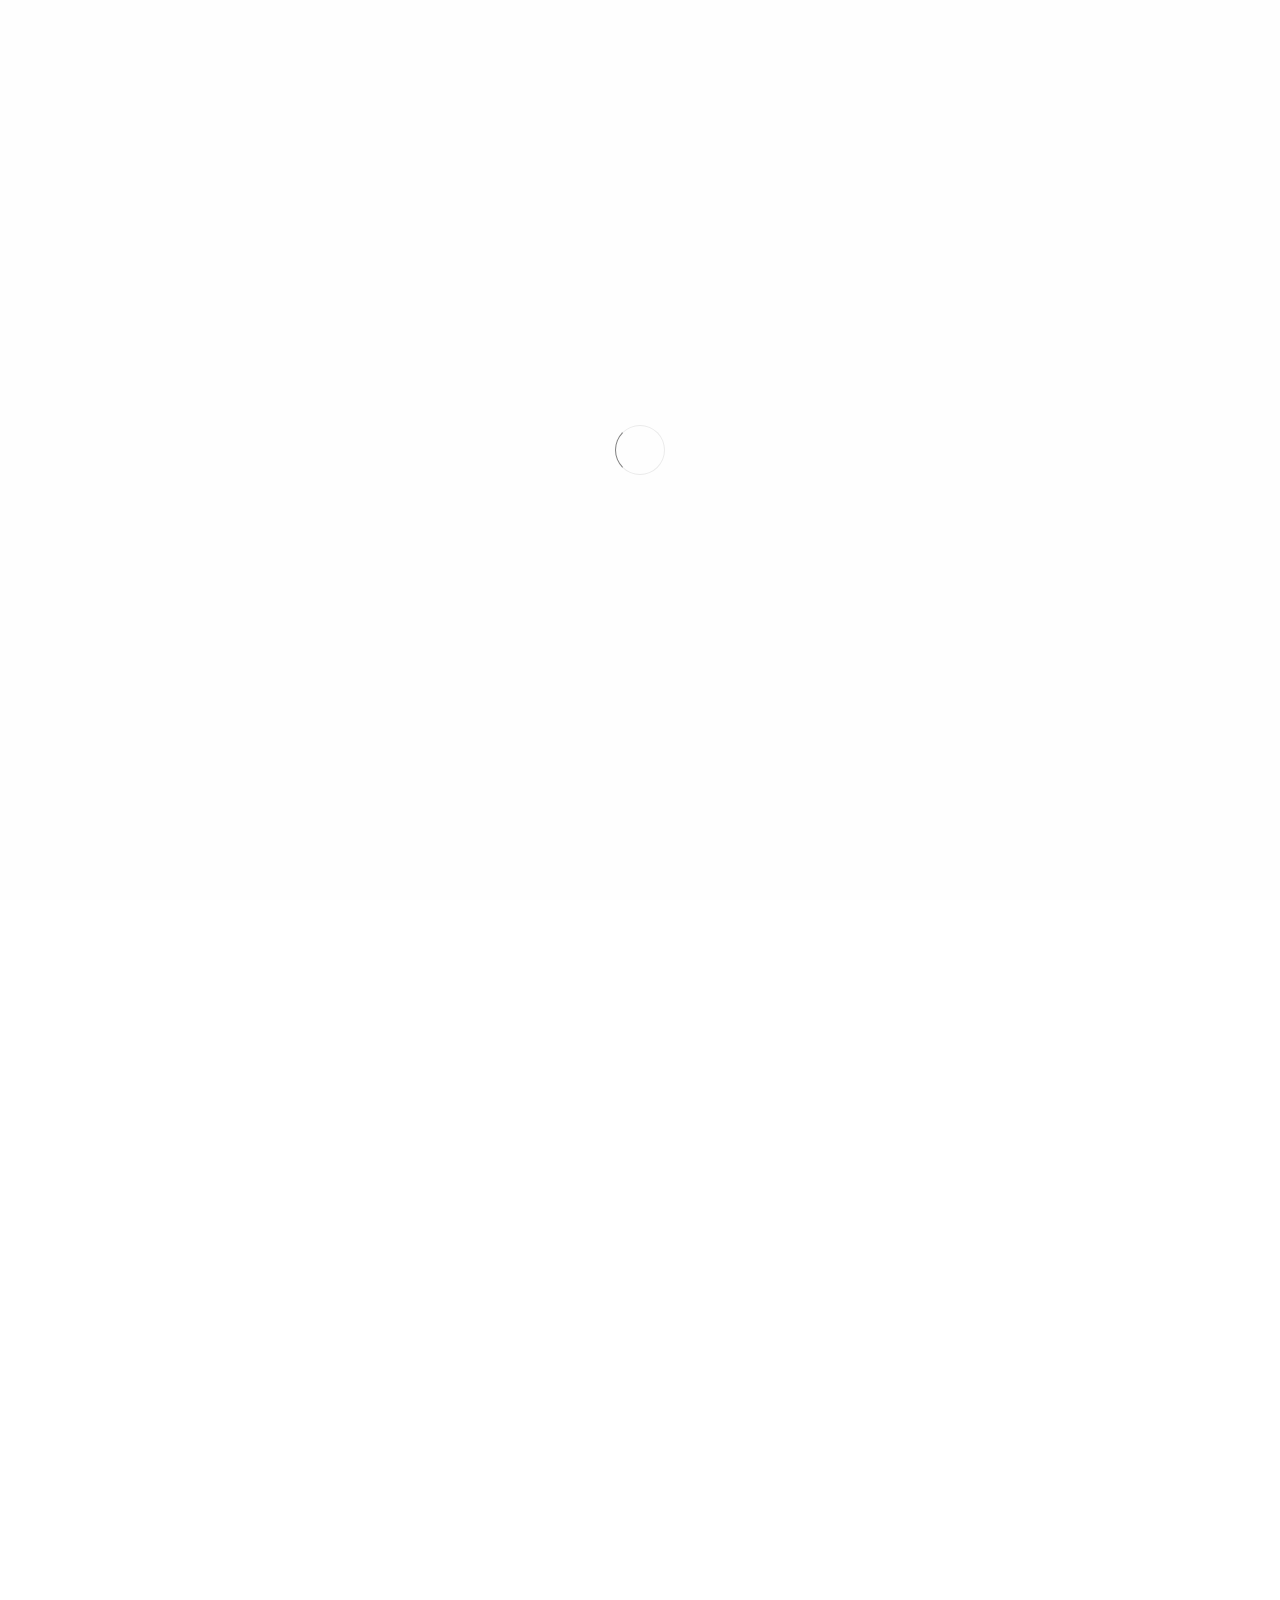
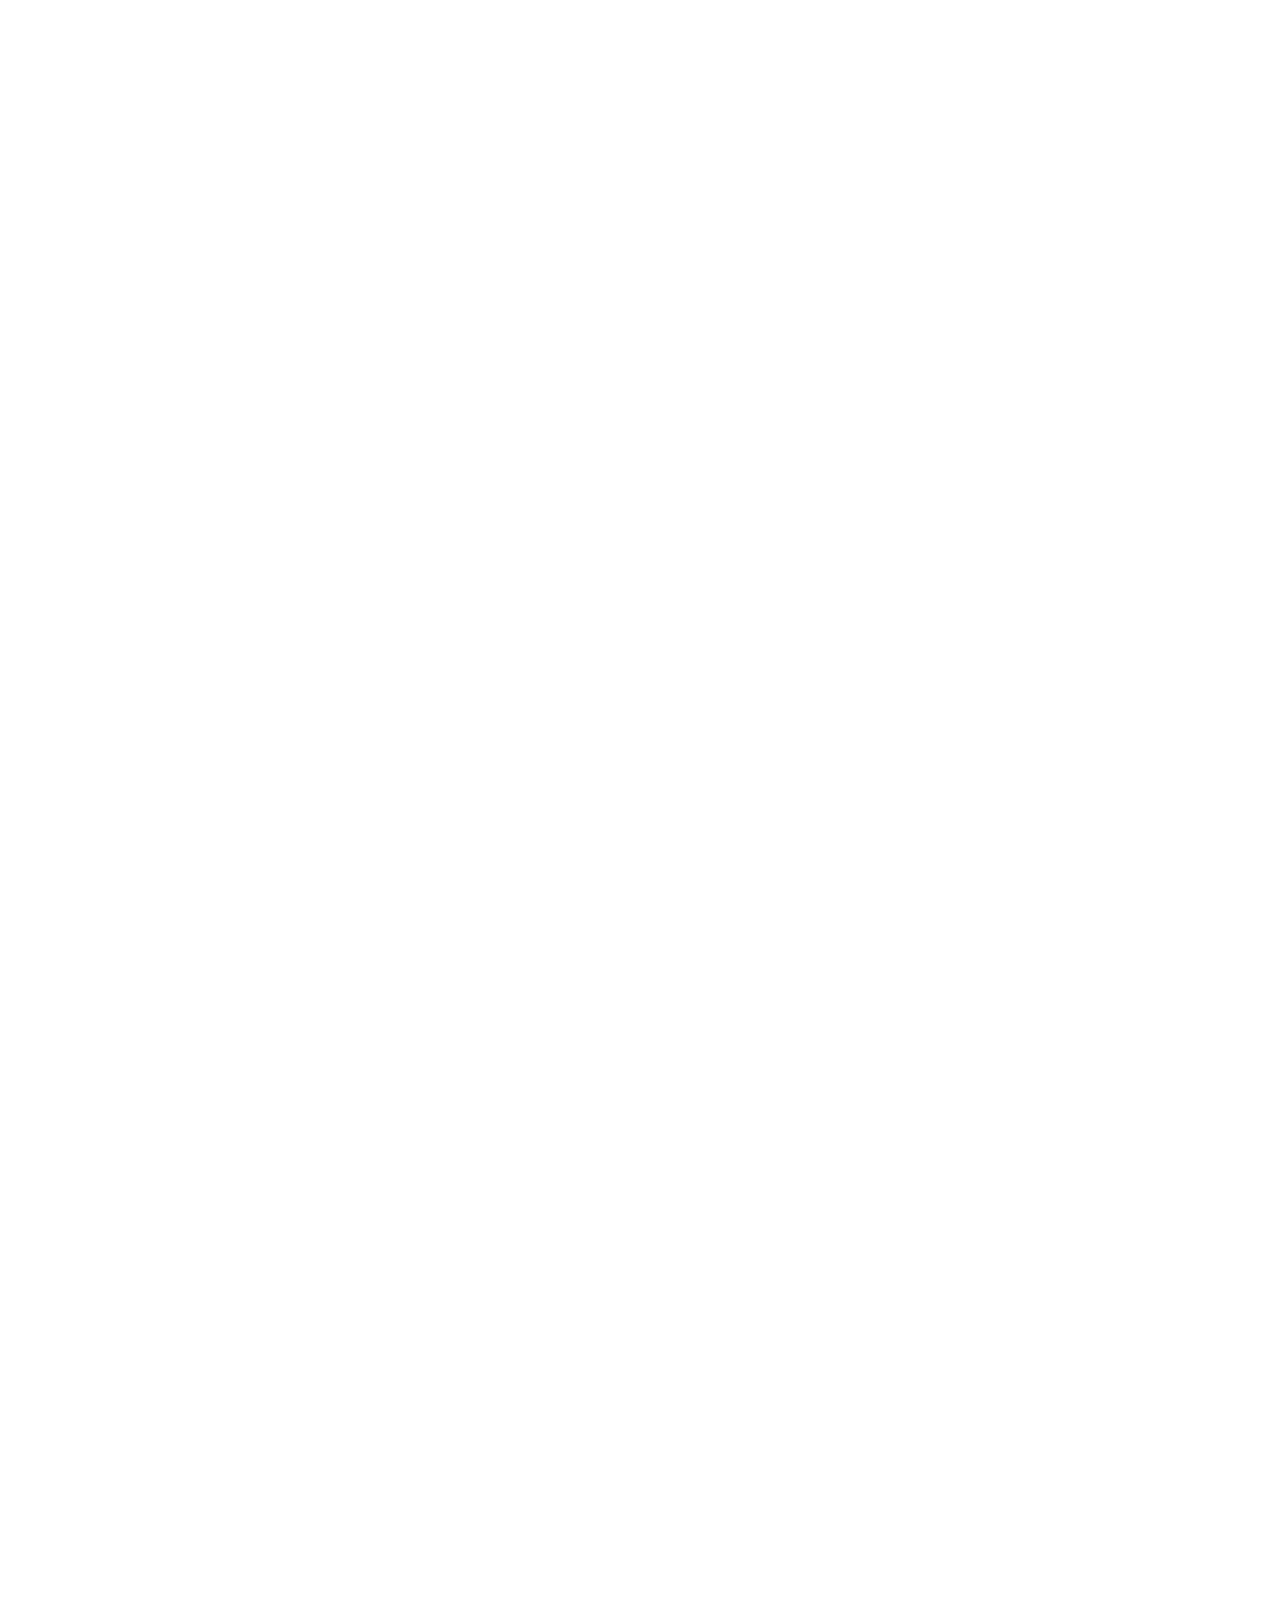
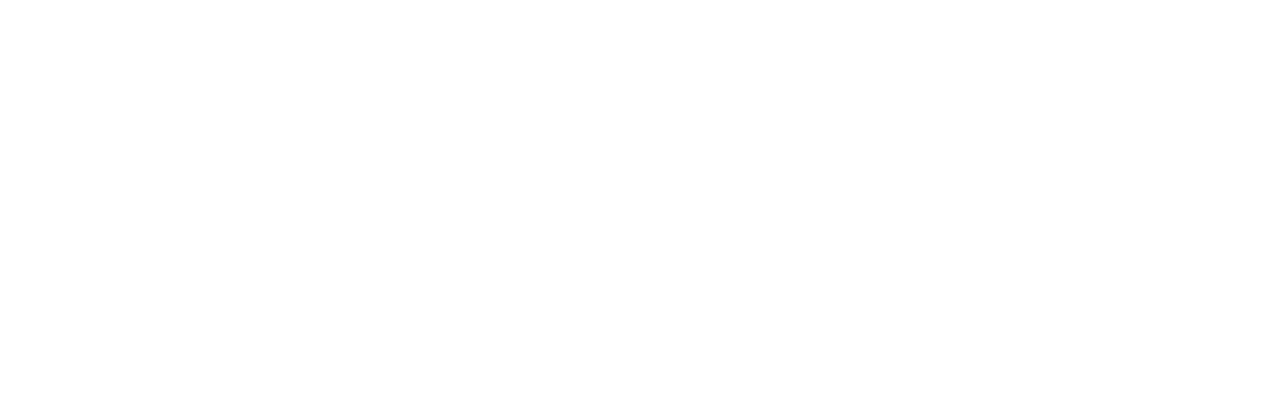
==== index.html @ 1283b7cc "Design changes" ====
<!DOCTYPE html>
<html manifest="index.manifest">
    <head>
        <title>Luka Kivela Photography - Home</title>
        <meta name="description" content="Luka Kivela Photogtapher">
        <meta name="keywords" content="Photograpy, Photographer, Split Croatia, Editorial, Weddings, Lifestyle, Events">
        <meta charset="utf-8">
        <meta name="author" content="Luka Kivela">
        <!--[if IE]><meta http-equiv='X-UA-Compatible' content='IE=edge,chrome=1'><![endif]-->
        <meta name="viewport" content="width=device-width, initial-scale=1.0, maximum-scale=1.0" />
        
        <!-- Favicons -->
        <link rel="shortcut icon" href="images/favicon.png">
        <link rel="apple-touch-icon" href="images/apple-touch-icon.png">
        <link rel="apple-touch-icon" sizes="72x72" href="images/apple-touch-icon-72x72.png">
        <link rel="apple-touch-icon" sizes="114x114" href="images/apple-touch-icon-114x114.png">
        
        <!-- CSS -->
        <link rel="stylesheet" href="https://maxcdn.bootstrapcdn.com/bootstrap/3.3.5/css/bootstrap.min.css">
        <link rel="stylesheet" href="css/style.css">
        <link rel="stylesheet" href="css/style-responsive.css">
        <!-- <link rel="stylesheet" href="css/animate.min.css"> -->
        <link rel="stylesheet" href="css/vertical-rhythm.min.css">
        <link rel="stylesheet" href="css/owl.carousel.css">
        <!-- <link rel="stylesheet" href="css/magnific-popup.css">         -->

        
    </head>
    <body class="appear-animate">
        
        <!-- Page Loader -->        
        <div class="page-loader">
            <div class="loader">Loading...</div>
        </div>
        <!-- End Page Loader -->
        
        <!-- Page Wrap -->
        <div class="page" id="top">
            
            
            <!-- Fullwidth Slider -->
            <div class="home-section fullwidth-slideshow bg-dark owl-carousel" id="home">

                <section id="editorials" class="home-section bg-scroll bg-dark-alfa-30" data-background="images/editorials/6.jpg">
                    <div class="js-height-full container">
                        
                        <!-- Hero Content -->
                        <div class="home-content">
                            <div class="home-text">
                                
                               <h2 class="hs-line-14 font-alt mb-50 mb-xs-30">
                                    Editorials
                                </h2>
                                
                                <div class="local-scroll">
                                    <a href="editorials.html" class="btn btn-mod btn-border-w btn-medium btn-round">See More</a>
                                </div>
                                
                            </div>
                        </div>
                        <!-- End Hero Content -->
                        
                    </div>
                </section>
                <!-- End Slide Item -->
                
                
                <!-- Slide Item -->
                <section id="events" class="home-section bg-scroll bg-dark-alfa-50" data-background="images/events/3.jpg">
                    <div class="js-height-full container">
                        
                        <!-- Hero Content -->
                        <div class="home-content">
                            <div class="home-text">
                                
                                
                                <h2 class="hs-line-14 font-alt mb-50 mb-xs-30">
                                    Events
                                </h2>
                                
                                <div class="local-scroll">
                                    <a href="events.html" class="btn btn-mod btn-border-w btn-medium btn-round">See More</a>
                                </div>
                                
                            </div>
                        </div>
                        <!-- End Hero Content -->

                    </div>
                </section>
                <!-- End Slide Item -->
                
                <!-- Slide Item -->
                <section id="interior" class="home-section bg-scroll bg-dark-alfa-30 " data-background="images/interior/9.jpg">
                    <div class="js-height-full container">
                        
                        <!-- Hero Content -->
                        <div class="home-content">
                            <div class="home-text">
                      
                                
                                <h2 class="hs-line-14 font-alt mb-50 mb-xs-30">
                                    Interior & Exterior
                                </h2>
                                
                                <div class="local-scroll">
                                    <a href="interior.html" class="btn btn-mod btn-border-w btn-medium btn-round ">See More</a>
                                </div>
                                
                            </div>
                        </div>
                        <!-- End Hero Content -->
                        
                    </div>
                </section>

                <!-- Slide Item -->
                <section id="lifestyle" class="home-section bg-scroll bg-dark-alfa-30" data-background="images/lifestyle/1.jpg">
                    <div class="js-height-full container">
                        
                        <!-- Hero Content -->
                        <div class="home-content">
                            <div class="home-text">
    
                                
                                <h2 class="hs-line-14 font-alt mb-50 mb-xs-30">
                                    Lifestyle
                                </h2>
                                
                                <div class="local-scroll">
                                    <a href="lifestyle.html" class="btn btn-mod btn-border-w btn-medium btn-round">See More</a>
                                </div>
                                
                            </div>
                        </div>
                        <!-- End Hero Content -->
                        
                    </div>
                </section>
                <!-- End Slide Item -->
                
            
            </div>
            <!-- End Fullwidth Slider -->
            
            
        


            <!-- Navigation panel -->
            <nav class="main-nav dark transparent stick-fixed">
                <div class="full-wrapper relative clearfix">
                    <!-- Logo ( * your text or image into link tag *) -->
                    <div class="nav-logo-wrap local-scroll">
                        <a href="#top" class="logo">
                            <img src="images/lukakivela.png" width="160" height="75" alt="" />
                        </a>
                    </div>
                    <div class="mobile-nav">
                        <i class="fa fa-bars"></i>
                    </div>
                    <!-- Main Menu -->
                    <div class="inner-nav desktop-nav">
                        <ul class="clearlist scroll-nav local-scroll">
                            <li class="active"><a href="#home">Home</a></li>
                            <li><a href="editorials.html">Editorials</a></li>  
                            <li><a href="events.html">Events</a></li>
                            <li><a href="interior.html">Interior & Exterior</a></li>
                            <li><a href="lifestyle.html">Lifestyle</a></li>                          
                        </ul>
                    </div>
                </div>
            </nav>
            <!-- End Navigation panel -->        
        </div>
        <!-- End Page Wrap -->
        
        
        <!-- JS -->
        <script type="text/javascript" src="https://code.jquery.com/jquery-1.11.3.min.js"></script>
        <script type="text/javascript" src="js/jquery.easing.1.3.js"></script>
        <script type="text/javascript" src="https://maxcdn.bootstrapcdn.com/bootstrap/3.3.5/js/bootstrap.min.js"></script>        
        <script type="text/javascript" src="js/SmoothScroll.js"></script>
        <script type="text/javascript" src="js/jquery.scrollTo.min.js"></script>
        <script type="text/javascript" src="js/jquery.localScroll.min.js"></script>
        <script type="text/javascript" src="js/jquery.viewport.mini.js"></script>
        <script type="text/javascript" src="js/jquery.countTo.js"></script>
        <script type="text/javascript" src="js/jquery.appear.js"></script>
        <script type="text/javascript" src="js/jquery.sticky.js"></script>
        <script type="text/javascript" src="js/jquery.parallax-1.1.3.js"></script>
        <script type="text/javascript" src="js/jquery.fitvids.js"></script>
        <script type="text/javascript" src="js/owl.carousel.min.js"></script>
        <script type="text/javascript" src="js/isotope.pkgd.min.js"></script>
        <script type="text/javascript" src="js/imagesloaded.pkgd.min.js"></script>
        <!-- <script type="text/javascript" src="js/jquery.magnific-popup.min.js"></script> -->
        <!-- <script type="text/javascript" src="http://maps.google.com/maps/api/js?sensor=false&amp;language=en"></script> -->
        <!-- <script type="text/javascript" src="js/gmap3.min.js"></script> -->
        <script type="text/javascript" src="js/wow.min.js"></script>
        <script type="text/javascript" src="js/masonry.pkgd.min.js"></script>
        <script type="text/javascript" src="js/jquery.simple-text-rotator.min.js"></script>
        <script type="text/javascript" src="js/all.js"></script>
        <script type="text/javascript" src="js/contact-form.js"></script>
        <script type="text/javascript" src="js/jquery.ajaxchimp.min.js"></script>        
        <!--[if lt IE 10]><script type="text/javascript" src="js/placeholder.js"></script><![endif]-->
        
    </body>
</html>
---- css/style.css ----
@charset "utf-8";
/*------------------------------------------------------------------
[Master Stylesheet]

Project:    Rhythm
Version:    1.6
Last change:    Line 925
Primary use:    MultiPurpose Template  
-------------------------------------------------------------------*/

@import "font-awesome.min.css";
@import "et-line.css";
@import url(http://fonts.googleapis.com/css?family=Open+Sans:400italic,700italic,400,300,700);
@import url(http://fonts.googleapis.com/css?family=Dosis:300,400,700);

/*------------------------------------------------------------------
[Table of contents]

1. Common styles
2. Page loader / .page-loader
3. Typography
4. Buttons
5. Forms fields
6. Home sections / .home-section
    6.1. Home content
    6.2. Scroll down icon
    6.3. Headings styles
7. Compact bar / .nav-bar-compact
8. Classic menu bar / .main-nav
9. Sections styles / .page-section, .small-section, .split-section
10. Alternative services / .alt-service-grid
11. Team / .team-grid
12. Features
13. Benefits (Process)
14. Counters
15. Portfolio / #portfolio
    15.1. Works filter
    15.2. Works grid
    15.3. Works full view
16. Banner section
17. Testimonial
    18.1. Logotypes
18. Post previews (news section)
19. Newsletter
20. Contact section
    20.1. Contact form
21. Bottom menu / .bot-menu
22. Google maps  /.google-map
23. Footer / .footer
24. Blog
    24.1. Pagination
    24.2. Comments
    24.3. Sidebar
25. Shop
26. Pricing
27. Shortcodes
    27.1. Owl Carousel
    27.2. Tabs
    27.3. Tabs minimal
    27.4. Alert messages
    27.5. Accordion
    27.6. Toggle
    27.7. Progress bars
    27.8. Font icons examples
    27.9. Intro page
28. Bootstrap multicolumn grid


/*------------------------------------------------------------------
# [Color codes]

# Black (active elements, links, text) #111
# Gray (text) #777
# Dark #111
# Dark Lighter #252525
# Gray BG #f4f4f4
# Gray BG Lighter #f8f8f8
# Mid grey #5f5f5f
# Borders #e9e9e9

# */


/*------------------------------------------------------------------
[Typography]

Body:               14px/1.6 "Open Sans", arial, sans-serif;
Headers:            Dosis, arial, sans-serif;
Serif:              "Times New Roman", Times, serif;
Section Title:      35px/1.3 "Open Sans", arial, sans-serif;
Section Heading:    24px/1.3 "Open Sans", arial, sans-serif;
Section Text:       15px/1.7 "Open Sans", arial, sans-serif;

-------------------------------------------------------------------*/


/* ==============================
   Common styles
   ============================== */
  
.align-center{ text-align:center !important; }
.align-left{ text-align:left !important;}
.align-right{ text-align:right !important; }
.left{float:left !important;}
.right{float:right !important;}
.relative{position:relative;}
.hidden{display:none;}
.inline-block{display:inline-block;}
.white{ color: #fff !important; }
.black{ color: #000 !important; }
.color{ color: #e41919 !important; }
.stick-fixed{
	position: fixed !important;
	top: 0;
	left: 0;
}
.round{
    -webkit-border-radius: 2px !important;
    -moz-border-radius: 2px !important;
    border-radius: 2px !important;
}

::-moz-selection{ color: #fff; background:#000; }
::-webkit-selection{ color: #fff;	background:#000; }
::selection{ color: #fff;	background:#000; }

.animate, .animate *{
	-webkit-transition: all 0.27s cubic-bezier(0.000, 0.000, 0.580, 1.000);  
    -moz-transition: all 0.27s cubic-bezier(0.000, 0.000, 0.580, 1.000); 
    -o-transition: all 0.27s cubic-bezier(0.000, 0.000, 0.580, 1.000);
    -ms-transition: all 0.27s cubic-bezier(0.000, 0.000, 0.580, 1.000); 
    transition: all 0.27s cubic-bezier(0.000, 0.000, 0.580, 1.000);
}
.no-animate, .no-animate *{
	-webkit-transition: 0 none !important;  
    -moz-transition: 0 none !important;  
	 -ms-transition: 0 none !important;
    -o-transition: 0 none !important;    
    transition:0 none !important;  
}

.shadow{
    -webkit-box-shadow: 0px 3px 50px rgba(0, 0, 0, .15);
    -moz-box-shadow: 0px 3px 50px rgba(0, 0, 0, .15);
    box-shadow: 0px 3px 50px rgba(0, 0, 0, .15);
}
.white-shadow{
    -webkit-box-shadow: 0px 0px 200px rgba(255, 255, 255, .2);
    -moz-box-shadow: 0px 0px 200px rgba(255, 255, 255, .2);
    box-shadow: 0px 0px 200px rgba(255, 255, 255, .2);
}

.clearlist, .clearlist li {
    list-style: none;
    padding: 0;
    margin: 0;
    background: none;
}

.full-wrapper {
    margin: 0 2%;
}

html{
	overflow-y: scroll;
    -ms-overflow-style: scrollbar;
}
html, body{
	height: 100%;
	-webkit-font-smoothing: antialiased;
  overflow:hidden;
}
.page{
	overflow: hidden;
}

.body-masked{
	display: none;
	width: 100%;
	height: 100%;
	position: fixed;
	top: 0;
	left: 0;
	background: #fff url(../images/loader.gif) no-repeat center center;
	z-index: 100000;	
}

.mask-delay{
	-webkit-animation-delay: 0.75s;
	-moz-animation-delay: 0.75s;
	animation-delay: 0.75s;
}
.mask-speed{
	-webkit-animation-duration: 0.25s !important;
	-moz-animation-duration: 0.25s !important;
	animation-duration: 0.25s !important;
} 
iframe{
    border: none;
}
a, b, div, ul, li{
	-webkit-tap-highlight-color: rgba(0,0,0,0); 
	-webkit-tap-highlight-color: transparent; 
	-moz-outline-: none;
}
a:focus,
a:active{
	-moz-outline: none;
	outline: none;
}
img:not([draggable]), embed, object, video {
    max-width: 100%;
    height: auto;
}


/* ==============================
   Page loader
   ============================== */


.page-loader{
 	display:block;
	width: 100%;
	height: 100%;
	position: fixed;
	top: 0;
	left: 0;
	background: #fefefe;
	z-index: 100000;	
}

.loader{
  width: 50px;
  height: 50px;
  position: absolute;
  top: 50%;
  left: 50%;
  margin: -25px 0 0 -25px;
  font-size: 10px;
  text-indent: -12345px;
  border-top: 1px solid rgba(0,0,0, 0.08);
  border-right: 1px solid rgba(0,0,0, 0.08);
  border-bottom: 1px solid rgba(0,0,0, 0.08);
  border-left: 1px solid rgba(0,0,0, 0.5);
  
  -webkit-border-radius: 50%;
  -moz-border-radius: 50%;
  border-radius: 50%;
  
   -webkit-animation: spinner 700ms infinite linear;
   -moz-animation: spinner 700ms infinite linear;
   -ms-animation: spinner 700ms infinite linear;
   -o-animation: spinner 700ms infinite linear;
   animation: spinner 700ms infinite linear;
  
  z-index: 100001;
}

@-webkit-keyframes spinner {
  0% {
    -webkit-transform: rotate(0deg);
    -moz-transform: rotate(0deg);
    -ms-transform: rotate(0deg);
    -o-transform: rotate(0deg);
    transform: rotate(0deg);
  }

  100% {
    -webkit-transform: rotate(360deg);
    -moz-transform: rotate(360deg);
    -ms-transform: rotate(360deg);
    -o-transform: rotate(360deg);
    transform: rotate(360deg);
  }
}

@-moz-keyframes spinner {
  0% {
    -webkit-transform: rotate(0deg);
    -moz-transform: rotate(0deg);
    -ms-transform: rotate(0deg);
    -o-transform: rotate(0deg);
    transform: rotate(0deg);
  }

  100% {
    -webkit-transform: rotate(360deg);
    -moz-transform: rotate(360deg);
    -ms-transform: rotate(360deg);
    -o-transform: rotate(360deg);
    transform: rotate(360deg);
  }
}

@-o-keyframes spinner {
  0% {
    -webkit-transform: rotate(0deg);
    -moz-transform: rotate(0deg);
    -ms-transform: rotate(0deg);
    -o-transform: rotate(0deg);
    transform: rotate(0deg);
  }

  100% {
    -webkit-transform: rotate(360deg);
    -moz-transform: rotate(360deg);
    -ms-transform: rotate(360deg);
    -o-transform: rotate(360deg);
    transform: rotate(360deg);
  }
}

@keyframes spinner {
  0% {
    -webkit-transform: rotate(0deg);
    -moz-transform: rotate(0deg);
    -ms-transform: rotate(0deg);
    -o-transform: rotate(0deg);
    transform: rotate(0deg);
  }

  100% {
    -webkit-transform: rotate(360deg);
    -moz-transform: rotate(360deg);
    -ms-transform: rotate(360deg);
    -o-transform: rotate(360deg);
    transform: rotate(360deg);
  }
}



/* ==============================
   Typography
   ============================== */

body{
	color: #111;
	font-size: 14px;
	font-family: "Open Sans", arial, sans-serif;
	line-height: 1.6;	
	-webkit-font-smoothing: antialiased;
}

a{
	color: #111;
	text-decoration: underline;
}
a:hover{
	color: #888;
	text-decoration: underline;
}

h1,h2,h3,h4,h5,h6{
    margin-bottom: 1.3em;
	line-height: 1.4;
	font-weight: 400;
   
}
h1{
	font-size: 32px;
}
h2{
	font-size: 28px;
}
h6{
    font-weight: 700;
}
p{
	margin: 0 0 2em 0;
}
ul, ol{
    margin: 0 0 1.5em 0;
}
blockquote{
	margin: 3em 0 3em 0;
    padding: 0;
	border: none;
	background: none;
    font-style: normal;
	line-height: 1.7;
	color: #777;
}
blockquote p{
	margin-bottom: 1em;
	font-size: 24px;
    font-weight: 300;
	font-style: normal;
	line-height: 1.6;
}
blockquote footer{    
	font-size: 11px;
    font-weight: 400;
    text-transform: uppercase;
    letter-spacing: 2px;
}
dl dt{
	margin-bottom: 5px;
}
dl dd{
	margin-bottom: 15px;
}
pre{
	background-color: #f9f9f9;
	border-color: #ddd;

}
hr{
	background-color: rgba(255,255,255, .08);
}
hr.white{
    border-color: rgba(255,255,255, .35);
    background: rgba(255,255,255, .35);
}
hr.black{
    border-color:rgba(0,0,0, .85);
    background: rgba(0,0,0, .85);
}
.uppercase{
	text-transform: uppercase;
	letter-spacing: 1px;
}
.font-alt{
    font-family: Dosis, arial, sans-serif;
    text-transform: uppercase;
    letter-spacing: 0.2em;
}
.serif{
	font-family: "Times New Roman", Times, serif;
	font-style: italic;
    font-weight: normal;
}
.normal{
	font-weight: normal;
}
.strong{
    font-weight: 700 !important;
}
.lead{
    margin: 1em 0 2em 0;
    font-size: 140%;
    line-height: 1.6;
}
.text{		
	font-size: 16px;
	font-weight: 300;
	color: #5f5f5f;
	line-height: 1.8;
}
.text h1,
.text h2,
.text h3,
.text h4,
.text h5,
.text h6{
	color: #111;
}


.big-icon{
	display: block;
	width: 90px;
	height: 90px;
	margin: 0 auto 20px;
	border: 3px solid #fff;
	text-align: center;
	line-height: 88px;
	font-size: 32px;
	color: rgba(255,255,255, .97);
	
	-webkit-border-radius: 50%;
	-moz-border-radius: 50%;
	border-radius: 50%;
	
	-webkit-transition: all 0.27s cubic-bezier(0.000, 0.000, 0.580, 1.000);  
    -moz-transition: all 0.27s cubic-bezier(0.000, 0.000, 0.580, 1.000); 
    -o-transition: all 0.27s cubic-bezier(0.000, 0.000, 0.580, 1.000);
    -ms-transition: all 0.27s cubic-bezier(0.000, 0.000, 0.580, 1.000); 
    transition: all 0.27s cubic-bezier(0.000, 0.000, 0.580, 1.000);
}
.big-icon .fa-play{
	position: relative;
	left: 4px;
}
.big-icon.big-icon-rs{
    border: none;
    width: auto;
    height: auto;
    font-size: 96px;
}

.big-icon-link{
	display: inline-block;
	text-decoration: none;
}
.big-icon-link:hover{
    border-color: transparent !important;
}
.big-icon-link:hover .big-icon{
	border-color: #fff;
	color: #fff;
	
	-webkit-transition: 0 none !important;  
    -moz-transition: 0 none !important;  
	 -ms-transition: 0 none !important;
    -o-transition: 0 none !important;    
    transition:0 none !important;  
}
.big-icon-link:active .big-icon{
	-webkit-transform: scale(0.99);
	-moz-transform: scale(0.99);
	-o-transform: scale(0.99);
	-ms-transform: scale(0.99);
	transform: scale(0.99);
}

.wide-heading{
	display: block;
	margin-bottom: 10px;
	font-size: 48px;
	font-weight: 400;
	letter-spacing: 0.4em;	
	text-align: center;
	text-transform: uppercase;
	opacity: .9;
	
	-webkit-transition: all 0.27s cubic-bezier(0.000, 0.000, 0.580, 1.000);  
    -moz-transition: all 0.27s cubic-bezier(0.000, 0.000, 0.580, 1.000); 
    -o-transition: all 0.27s cubic-bezier(0.000, 0.000, 0.580, 1.000);
    -ms-transition: all 0.27s cubic-bezier(0.000, 0.000, 0.580, 1.000); 
    transition: all 0.27s cubic-bezier(0.000, 0.000, 0.580, 1.000);
}

.big-icon-link:hover,
.big-icon-link:hover .wide-heading{
	color: #fff;
	text-decoration: none;
}
.sub-heading{
	font-size: 16px;
	font-style: italic;
	text-align: center;
	line-height: 1.3;
	color: rgba(255,255,255, .75);
}

.big-icon.black{
    color: #000;
    border-color: rgba(0,0,0, .75);
}
.big-icon-link:hover .big-icon.black{
    color: #000;
    border-color: #000;
}
.wide-heading.black{
    color: rgba(0,0,0, .87);
}
.big-icon-link.black:hover,
.big-icon-link:hover .wide-heading.black{
	color: #000;
	text-decoration: none;
}
.sub-heading.black{
	color: rgba(0,0,0, .75);
}



/* ==============================
   Buttons
   ============================== */
  
.btn-mod,
a.btn-mod{
    -webkit-box-sizing: border-box;
	-moz-box-sizing: border-box;
	box-sizing: border-box;
	padding: 4px 13px;
  	color: #fff;
  	background: rgba(34,34,34, .9);
	border: 2px solid transparent;
	font-size: 11px;
	font-weight: 400;
	text-transform: uppercase;
	text-decoration: none;
	letter-spacing: 2px;
    
	-webkit-border-radius: 0;
	-moz-border-radius: 0;
	border-radius: 0;
	
	-webkit-transition: all 0.2s cubic-bezier(0.000, 0.000, 0.580, 1.000);  
    -moz-transition: all 0.2s cubic-bezier(0.000, 0.000, 0.580, 1.000); 
    -o-transition: all 0.2s cubic-bezier(0.000, 0.000, 0.580, 1.000);
    -ms-transition: all 0.2s cubic-bezier(0.000, 0.000, 0.580, 1.000); 
    transition: all 0.2s cubic-bezier(0.000, 0.000, 0.580, 1.000);
}
.btn-mod:hover,
.btn-mod:focus,
a.btn-mod:hover,
a.btn-mod:focus{
	font-weight: 400;
	color: rgba(255,255,255, .85);
  	background: rgba(0,0,0, .7);
	text-decoration: none;
    outline: none;
}
.btn-mod:active{
	cursor: pointer !important;
}

.btn-mod.btn-small{
  	padding: 6px 17px;
	font-size: 11px;
    letter-spacing: 1px;
} 
.btn-mod.btn-medium{
  	padding: 8px 37px;
	font-size: 12px;
} 
.btn-mod.btn-large{
  	padding: 12px 45px;
	font-size: 13px;
} 

.btn-mod.btn-glass{
  	color: rgba(255,255,255, .75);
  	background: rgba(0,0,0, .40);
}
.btn-mod.btn-glass:hover,
.btn-mod.btn-glass:focus{
  	color: rgba(255,255,255, 1);
  	background: rgba(0,0,0, 1);
}

.btn-mod.btn-border{
  	color: #151515;
	border: 2px solid #151515;
  	background: transparent;
}
.btn-mod.btn-border:hover,
.btn-mod.btn-border:focus{
  	color: #fff;
	border-color: transparent;
  	background: #000;
}

.btn-mod.btn-border-c{
  	color: #e41919;
	border: 2px solid #e41919;
  	background: transparent;
}
.btn-mod.btn-border-c:hover,
.btn-mod.btn-border-c:focus{
  	color: #fff;
	border-color: transparent;
  	background: #e41919;
}

.btn-mod.btn-border-w{
  	color: #fff;
	border: 2px solid rgba(255,255,255, .75);
  	background: transparent;
}
.btn-mod.btn-border-w:hover,
.btn-mod.btn-border-w:focus{
  	color: #111;
	border-color: transparent;
  	background: #fff;
}

.btn-mod.btn-w{
  	color: #111;
  	background: rgba(255,255,255, .8);
}
.btn-mod.btn-w:hover,
.btn-mod.btn-w:focus{
  	color: #111;
  	background: #fff;
}

.btn-mod.btn-w-color{
  	color: #e41919;
  	background: #fff;
}
.btn-mod.btn-w-color:hover,
.btn-mod.btn-w-color:focus{
	color: #151515;
  	background: #fff;
}

.btn-mod.btn-gray{
  	color: #777;
  	background: #e5e5e5;
}
.btn-mod.btn-gray:hover,
.btn-mod.btn-gray:focus{
  	color: #444;
  	background: #d5d5d5;
}

.btn-mod.btn-color{
  	color: #fff;
  	background: #e41919;
}
.btn-mod.btn-color:hover,
.btn-mod.btn-color:focus{
  	color: #fff;
  	background: #e41919;
    opacity: .85;
}

.btn-mod.btn-circle{
	-webkit-border-radius: 30px;
	-moz-border-radius: 30px;
	border-radius: 30px;
}
.btn-mod.btn-round{
	-webkit-border-radius: 2px;
	-moz-border-radius: 2px;
	border-radius: 2px;
}
.btn-icon{
	position: relative;
    border: none;
    overflow: hidden;
}
.btn-icon.btn-small{
	overflow: hidden;
}
.btn-icon > span{
	width: 100%;
	height: 50px;
	line-height: 50px;
	margin-top: -25px;
	position: absolute;
	top: 50%;
	left: 0;
	color: #777;
	font-size: 48px;
	opacity: .2;
	
	-webkit-transition: all 0.2s cubic-bezier(0.000, 0.000, 0.580, 1.000);  
    -moz-transition: all 0.2s cubic-bezier(0.000, 0.000, 0.580, 1.000); 
    -o-transition: all 0.2s cubic-bezier(0.000, 0.000, 0.580, 1.000);
    -ms-transition: all 0.2s cubic-bezier(0.000, 0.000, 0.580, 1.000); 
    transition: all 0.2s cubic-bezier(0.000, 0.000, 0.580, 1.000);
}
.btn-icon:hover > span{
	opacity: 0;
    
    -webkit-transform: scale(2);
    -moz-transform: scale(2);
    -o-transform: scale(2);
    -ms-transform: scale(2);
    transform: scale(2);
}
.btn-icon > span.white{
    color: #fff;
}
.btn-icon > span.black{
    color: #000;
}
.btn-full{
	width: 100%;
}


/* ==============================
   Forms fields
   ============================== */

.form input[type="text"],
.form input[type="email"],
.form input[type="number"],
.form input[type="url"],
.form input[type="search"],
.form input[type="tel"],
.form input[type="password"],
.form input[type="date"],
.form input[type="color"],
.form select{
    display: inline-block;
	height: 27px;
    vertical-align: middle;
	font-size: 11px;
	font-weight: 400;
	text-transform: uppercase;
	letter-spacing: 1px;
	color: #777;
	border: 1px solid rgba(0,0,0, .1);
    padding-left: 7px;
    padding-right: 7px;
    
    -webkit-border-radius: 0;
    -moz-border-radius: 0;
    border-radius: 0;
	
	-webkit-box-shadow: none;
	-moz-box-shadow: none;
	box-shadow: none;
    
    -moz-box-sizing: border-box;
	-webkit-box-sizing: border-box;
	box-sizing: border-box;
    
    -webkit-transition: all 0.2s cubic-bezier(0.000, 0.000, 0.580, 1.000);  
    -moz-transition: all 0.2s cubic-bezier(0.000, 0.000, 0.580, 1.000); 
    -o-transition: all 0.2s cubic-bezier(0.000, 0.000, 0.580, 1.000);
    -ms-transition: all 0.2s cubic-bezier(0.000, 0.000, 0.580, 1.000); 
    transition: all 0.2s cubic-bezier(0.000, 0.000, 0.580, 1.000);
}
.form select{
    font-size: 12px;
}
.form select[multiple]{
    height: auto;
}
.form input[type="text"]:hover,
.form input[type="email"]:hover,
.form input[type="number"]:hover,
.form input[type="url"]:hover,
.form input[type="search"]:hover,
.form input[type="tel"]:hover,
.form input[type="password"]:hover,
.form input[type="date"]:hover,
.form input[type="color"]:hover,
.form select:hover{
	border-color: rgba(0,0,0, .2);
}
.form input[type="text"]:focus,
.form input[type="email"]:focus,
.form input[type="number"]:focus,
.form input[type="url"]:focus,
.form input[type="search"]:focus,
.form input[type="tel"]:focus,
.form input[type="password"]:focus,
.form input[type="date"]:focus,
.form input[type="color"]:focus,
.form select:focus{
	color: #111;
	border-color: rgba(0,0,0, .7);
    
	-webkit-box-shadow: 0 0 3px rgba(0,0,0, .3);
	-moz-box-shadow: 0 0 3px rgba(0,0,0, .3);
	box-shadow: 0 0 3px rgba(0,0,0, .3);
    outline: none;
}
.form input[type="text"].input-lg,
.form input[type="email"].input-lg,
.form input[type="number"].input-lg,
.form input[type="url"].input-lg,
.form input[type="search"].input-lg,
.form input[type="tel"].input-lg,
.form input[type="password"].input-lg,
.form input[type="date"].input-lg,
.form input[type="color"].input-lg,
.form select.input-lg{
	height: 46px;
    padding-left: 15px;
    padding-right: 15px;
    font-size: 13px;
}
.form input[type="text"].input-md,
.form input[type="email"].input-md,
.form input[type="number"].input-md,
.form input[type="url"].input-md,
.form input[type="search"].input-md,
.form input[type="tel"].input-md,
.form input[type="password"].input-md,
.form input[type="date"].input-md,
.form input[type="color"].input-md,
.form select.input-md{
	height: 37px;
    padding-left: 13px;
    padding-right: 13px;
    font-size: 12px;
}
.form input[type="text"].input-sm,
.form input[type="email"].input-sm,
.form input[type="number"].input-sm,
.form input[type="url"].input-sm,
.form input[type="search"].input-sm,
.form input[type="tel"].input-sm,
.form input[type="password"].input-sm,
.form input[type="date"].input-sm,
.form input[type="color"].input-sm,
.form select.input-sm{
	height: 31px;
    padding-left: 10px;
    padding-right: 10px;
}
.form textarea{
	font-size: 12px;
	font-weight: 400;
	text-transform: uppercase !important;
	letter-spacing: 1px;
	color: #777;
	border-color: rgba(0,0,0, .1);
    outline: none;
	
	-webkit-box-shadow: none;
	-moz-box-shadow: none;
	box-shadow: none;
    
    -webkit-border-radius: 0;
    -moz-border-radius: 0;
    border-radius: 0;
}
.form textarea:hover{
	border-color: rgba(0,0,0, .2);
}
.form textarea:focus{
	color: #111;
	border-color: rgba(0,0,0, .7);
	-webkit-box-shadow: 0 0 3px rgba(21,21,21, .3);
	-moz-box-shadow: 0 0 3px rgba(21,21,21, .3);
	box-shadow: 0 0 3px rgba(21,21,21, .3);
}

.form .form-group{
	margin-bottom: 10px;
}

.form input.error{
    border-color: #e41919;
}
.form div.error{
    margin-top: 20px;
    padding: 13px 20px;
    text-align: center;
    background: rgba(228,25,25, .75);
    color: #fff;
}
.form div.success{
    margin-top: 20px;
    padding: 13px 20px;
    text-align: center;
    background: rgba(50,178,95, .75);
    color: #fff;
}

.form-tip{
    font-size: 11px;
    color: #aaa;
}
.form-tip .fa{
    font-size: 12px;
}


/* ==============================
   Home sections
   ============================== */
  
/*
 * Header common styles
 */

.home-section{
	width: 100%;
	display: block;	
	position: relative;
    overflow: hidden;
	background-repeat: no-repeat;
    background-attachment: fixed;
	background-position: center center;
	-webkit-background-size: cover;
	-moz-background-size: cover;
	-o-background-size: cover;
	background-size: cover;
}

.home-content{
	display: table;
	width: 100%;
	height: 100%;
	text-align: center;
}


/* Home content */

.home-content{
	position: relative;
}
.home-text{
	display: table-cell;
	height: 100%;
	vertical-align: middle;
}

/* Scroll down icon */

@-webkit-keyframes scroll-down-anim {
	0%{ bottom: 2px; }
	50%{ bottom: 7px; }
	100%{ bottom: 2px; }
}
@-moz-keyframes scroll-down-anim {
	0%{ bottom: 2px; }
	50%{ bottom: 7px; }
	100%{ bottom: 2px; }
}
@-o-keyframes scroll-down-anim {
	0%{ bottom: 2px; }
	50%{ bottom: 7px; }
	100%{ bottom: 2px; }
}
@keyframes scroll-down-anim {
	0%{ bottom: 2px; }
	50%{ bottom: 7px; }
	100%{ bottom: 2px; }
}

.scroll-down{
	width: 40px;
	height: 40px;
	margin-left: -20px;
	position: absolute;
	bottom: 20px;
	left: 50%;
    text-align: center;
    text-decoration: none;
    
    -webkit-transition: all 500ms cubic-bezier(0.250, 0.460, 0.450, 0.940); 
    -moz-transition: all 500ms cubic-bezier(0.250, 0.460, 0.450, 0.940); 
    -o-transition: all 500ms cubic-bezier(0.250, 0.460, 0.450, 0.940); 
    transition: all 500ms cubic-bezier(0.250, 0.460, 0.450, 0.940); 

}

.scroll-down:before{
    display: block;
    content: "";
	width: 20px;
	height: 20px;
    margin: 0 0 0 -10px;
	position: absolute;
	bottom: 0;
	left: 50%;
    background: #fff;
    
    -webkit-border-radius: 2px;
    -moz-border-radius: 2px;
    border-radius: 2px;
    
    -webkit-transform: rotate(45deg);
    -moz-transform: rotate(45deg);
    -o-transform: rotate(45deg);
    -ms-transform: rotate(45deg);
    transform: rotate(45deg);
    
    -webkit-transition: all 500ms cubic-bezier(0.250, 0.460, 0.450, 0.940); 
    -moz-transition: all 500ms cubic-bezier(0.250, 0.460, 0.450, 0.940); 
    -o-transition: all 500ms cubic-bezier(0.250, 0.460, 0.450, 0.940); 
    transition: all 500ms cubic-bezier(0.250, 0.460, 0.450, 0.940);
    
    z-index: 1;
}

.scroll-down:hover:before{
    opacity: .6;
}


.scroll-down-icon{
    display: block;
    width: 10px;
    height: 10px;
    margin-left: -5px;
    position: absolute;
    left: 50%;
    bottom: 4px;
	color: #111;
    font-size: 15px;

	-webkit-animation: scroll-down-anim 1s infinite;
    -moz-animation: scroll-down-anim 1s infinite;
    -o-animation: scroll-down-anim 1s infinite;
    animation: scroll-down-anim 1s infinite; 
    
   
   z-index: 2;
}





/* 
 * Headings styles
 */


.hs-wrap{
	max-width: 570px;
	margin: 0 auto;
	padding: 47px 30px 53px;
	position: relative;
	text-align: center;    
    
	-moz-box-sizing: border-box;
	-webkit-box-sizing: border-box;
	box-sizing: border-box;
	
	border: 1px solid rgba(255,255,255, .5);
}

.hs-wrap-1{
	max-width: 350px;
	margin: 0 auto;
	position: relative;
    text-align: center;
	
	-moz-box-sizing: border-box;
	-webkit-box-sizing: border-box;
	box-sizing: border-box;
}

.hs-line-1{
    margin-top: 0;
	position: relative;
    text-transform: uppercase;
	font-size: 30px;
    font-weight: 400;
	letter-spacing: 51px;
	color: #fff;
    opacity: .9;
}
.hs-line-2{
    margin-top: 0;
	position: relative;
	font-size: 72px;
	font-weight: 400;
	text-transform: uppercase;
	letter-spacing: 0.085em;
	line-height: 1.3;
	color: rgba(255,255,255, .85);
}
.hs-line-3{
    margin-top: 0;
	position: relative;
	font-size: 13px;
	font-weight: 700;
	text-transform: uppercase;
	letter-spacing: 2px;
	color: rgba(255,255,255, .7);
}

.hs-line-4{
    margin-top: 0;
    position: relative;
	font-size: 14px;
	font-weight: 400;
	text-transform: uppercase;
	letter-spacing: 3px;
	color: rgba(255,255,255, .85);
}
.hs-line-5{
    margin-top: 0;
    position: relative;
	font-size: 62px;
	font-weight: 400;
    line-height: 1.2;
	text-transform: uppercase;
	letter-spacing: 0.32em;
	opacity: .85;
}
.hs-line-6{
    margin-top: 0;
    position: relative;
	font-size: 19px;
	font-weight: 300;
    line-height: 1.2;
    opacity: .35;
}
.hs-line-6.no-transp{
    opacity: 1;
}
.hs-line-7{
    margin-top: 0;
    position: relative;
	font-size: 64px;
	font-weight: 800;
    text-transform: uppercase;
    letter-spacing: 2px;
    line-height: 1.2;
}
.hs-line-8{
    margin-top: 0;
    position: relative;
	font-size: 16px;
	font-weight: 400;
    letter-spacing: 0.3em;
    line-height: 1.2;
    opacity: .75;
}
.hs-line-8.no-transp{
    opacity: 1;
}

.hs-line-9{
    margin-top: 0;
    position: relative;
	font-size: 96px;
	font-weight: 800;
    text-transform: uppercase;
    letter-spacing: 2px;
    line-height: 1.2;
}
.hs-line-10{
    margin-top: 0;
    display: inline-block;
    position: relative;
    padding: 15px 24px;
    background: rgba(0,0,0, .75);
	font-size: 12px;
	font-weight: 400;
	text-transform: uppercase;
	letter-spacing: 2px;
	color: rgba(255,255,255, .85);
}
.hs-line-10 > span{
    margin: 0 10px;
}
.hs-line-10.highlight{
    background: #e41919;
    opacity: .65;
}
.hs-line-10.transparent{
    background: none;
    color: #aaa;
    padding: 0;
}
.hs-line-11{
    margin-top: 0;
    position: relative;
	font-size: 30px;
    font-weight: 400;
	text-transform: uppercase;
	letter-spacing: 0.5em;
    line-height: 1.8;
    opacity: .9;
}
.hs-line-12{
    margin-top: 0;
    position: relative;
	font-size: 80px;
	font-weight: 400;
    line-height: 1.2;
	text-transform: uppercase;
	letter-spacing: 0.4em;
}
.hs-line-13{
    margin-top: 0;
    position: relative;
	font-size: 96px;
	font-weight: 400;
    line-height: 1;
	text-transform: uppercase;
	letter-spacing: 0.3em;
}
.hs-line-14{
    margin-top: 0;
    position: relative;
	font-size: 48px;
	font-weight: 400;
    line-height: 1.4;
	text-transform: uppercase;
	letter-spacing: 0.7em;
}
.no-transp{
    opacity: 1 !important;
}

.fullwidth-galley-content{
    position: absolute;
    top: 0;
    left: 0;
    width: 100%;
    z-index: 25;
}


/* ==============================
   Classic menu bar
   ============================== */


/* Logo (in navigation panel)*/

.nav-logo-wrap{
	float: left;
	margin-right: 20px;
}
.nav-logo-wrap .logo{
	display: table-cell;
	vertical-align: middle;
	max-width: 160px;
    height: 75px;
    
    -webkit-transition: all 0.27s cubic-bezier(0.000, 0.000, 0.580, 1.000);  
    -moz-transition: all 0.27s cubic-bezier(0.000, 0.000, 0.580, 1.000); 
    -o-transition: all 0.27s cubic-bezier(0.000, 0.000, 0.580, 1.000);
    -ms-transition: all 0.27s cubic-bezier(0.000, 0.000, 0.580, 1.000); 
    transition: all 0.27s cubic-bezier(0.000, 0.000, 0.580, 1.000);
}
.nav-logo-wrap .logo img{
	max-height: 100%;
}
.nav-logo-wrap .logo:before,
.nav-logo-wrap .logo:after{
	display: none;
}
.logo,
a.logo:hover{
    font-family: Dosis, arial, sans-serif;
	font-size: 18px;
	font-weight: 400;
	text-transform: uppercase;
    letter-spacing: 0.2em;
	text-decoration: none;
	color: rgba(0,0,0, .9);
}

/*
 * Desktop nav
 */

.main-nav{
	width: 100%;
	height: 75px !important;
	position: relative;
	top: 0;
	left: 0;
	text-align: left;
	background: rgba(255,255,255, .97);
	
	-webkit-box-shadow: 0 1px 0 rgba(0,0,0,.05);
	-moz-box-shadow: 0 1px 0 rgba(0,0,0,.05);
	box-shadow:  0 1px 0 rgba(0,0,0,.05);
	
	z-index: 201;
    
    -webkit-transition: height 0.27s cubic-bezier(0.000, 0.000, 0.580, 1.000);  
    -moz-transition: height 0.27s cubic-bezier(0.000, 0.000, 0.580, 1.000); 
    -o-transition: height 0.27s cubic-bezier(0.000, 0.000, 0.580, 1.000);
    -ms-transition: height 0.27s cubic-bezier(0.000, 0.000, 0.580, 1.000); 
    transition: height 0.27s cubic-bezier(0.000, 0.000, 0.580, 1.000);
}

.small-height{
    height: 55px !important;
}
.small-height .inner-nav ul li a{
	height: 55px !important;
	line-height: 55px !important;
}
.inner-nav{
	display: inline-block;
	position: relative;
	float: right;
}
.inner-nav ul{
	float: right;
	margin: auto;
	font-size: 14px;
	font-weight: 400;
	letter-spacing: 1px;
	text-transform: uppercase;
	text-align: center;
	line-height: 1.3;
}
.inner-nav ul  li{
	float: left;
	margin-left: 30px;
	position: relative;
}
.inner-nav ul li a{
	color: #777;
    letter-spacing: 2px;
	display: inline-block;
	-moz-box-sizing: border-box;
    -webkit-box-sizing: border-box;
	box-sizing: border-box;
	text-decoration: none;
	
	-webkit-transition: all 0.27s cubic-bezier(0.000, 0.000, 0.580, 1.000);  
    -moz-transition: all 0.27s cubic-bezier(0.000, 0.000, 0.580, 1.000); 
    -o-transition: all 0.27s cubic-bezier(0.000, 0.000, 0.580, 1.000);
    -ms-transition: all 0.27s cubic-bezier(0.000, 0.000, 0.580, 1.000); 
    transition: all 0.27s cubic-bezier(0.000, 0.000, 0.580, 1.000);
}
.inner-nav ul > li:first-child > a{

}  
.inner-nav ul li a:hover,
.inner-nav ul li a.active{
	color: #000;
	text-decoration: none;
}



/* Menu sub */

.mn-sub{
	display: none;
	width: 200px;
	position: absolute;
	top: 100%;
	left: 0;
	padding: 0;
	background: rgba(30,30,30, .97);
}
.mn-sub li{
	display: block;
	width: 100%;
	margin: 0 !important;
}
.inner-nav ul li .mn-sub li a{
	display: block;
	width: 100%;
	height: auto !important;
    line-height: 1.3 !important;
	position: relative;
	-moz-box-sizing: border-box;
	box-sizing: border-box;
	margin: 0;
	padding: 11px 15px;
    font-size: 13px;
	text-align: left;
    text-transform: none;    
	border-left: none;
	border-right: none;
    letter-spacing: 0;
	color: #b0b0b0 !important;
	cursor: pointer;
}

.mobile-on .mn-has-multi > li:last-child > a{
    border-bottom: 1px solid rgba(255,255,255, .065) !important;
}

.mn-sub li a:hover,
.inner-nav ul li .mn-sub li a:hover,
.mn-sub li a.active{
	background: rgba(255,255,255, .09);
	color: #f5f5f5 !important;
}

.mn-sub li ul{
    left: 100%;
	right: auto;
	top: 0;
    border-left: 1px solid rgba(255,255,255, .07);
}
.inner-nav > ul > li:last-child .mn-sub,
.inner-nav li .mn-sub.to-left{
	left: auto;
	right: 0;
}
.inner-nav li:last-child .mn-sub li ul,
.inner-nav li .mn-sub li ul.to-left{
	left: auto;
	right: 100%;
	top: 0;
    border-left: none;
    border-right: 1px solid rgba(255,255,255, .07);
}
.mobile-on .inner-nav li:last-child .mn-sub li ul{
	left: auto;
	right: auto;
	top: 0;
}

.mn-wrap{
    padding: 8px;
}

/* Menu sub multi */

.mn-has-multi{
    width: auto !important;
    padding: 15px;
    text-align: left;
    white-space: nowrap;
}
.mn-sub-multi{
    width: 190px !important;
    overflow: hidden;
    white-space: normal;
    float: none !important;
    display: inline-block !important;
    vertical-align: top;
}
.mn-sub-multi > ul{
    width: auto;
    margin: 0;
    padding: 0;
    float: none;
}
.mn-group-title{
    font-weight: 700;
    text-transform: uppercase;
    color: #fff !important;
}
.mn-group-title:hover{
    background: none !important;
}

.mobile-on .mn-sub-multi > ul{
    left: auto;
    right: auto;
    border: none;
}
.mobile-on .mn-sub-multi{
    display: block;
    width: 100% !important;
}


.mobile-on .mn-sub-multi > ul > li:last-child > a{
    border: none !important;
}
.mobile-on .mn-sub > li:last-child > a{
    border: none !important;
}
.mobile-on .mn-sub-multi:last-child > ul{
    border-bottom: none !important;
}

/*
 * Mobile nav
 */

.mobile-on .desktop-nav{
	display: none;
	width: 100%;
	position: absolute;
	top: 100%;
	left: 0;
	padding: 0 15px;
    
	z-index: 100;	
}
.mobile-on .full-wrapper .desktop-nav{
    padding: 0;
}


.mobile-on .desktop-nav ul{
	width: 100%;
    float: none;
	background: rgba(18,18,18, .97);
    position: relative;
    overflow-x: hidden;
}
.mobile-on .desktop-nav > ul{
    overflow-y: auto;
}
.mobile-on .desktop-nav ul li{
	display: block;
	float: none !important;
    overflow: hidden;
}
.mobile-on .desktop-nav ul li ul{
	padding: 0;
    border-bottom: 1px solid rgba(255,255,255, .1);
}
.mobile-on .desktop-nav ul li a{
	display: block;
	width: 100%;
	height: 38px !important;
	line-height: 38px !important;
	position: relative;
    -webkit-box-sizing: border-box;
	-moz-box-sizing: border-box;
	box-sizing: border-box;
	padding: 0 10px;
	text-align: left;
	border-left: none;
	border-right: none;
	border-bottom: 1px solid rgba(255,255,255, .065);
	color: #999;
    letter-spacing: 1px;
	cursor: pointer;
  font-size: 15px !important;
}
.mobile-on .desktop-nav ul li a:hover,
.mobile-on .desktop-nav ul li a.active{
	background: rgba(255,255,255, .03);
	color: #ddd;
}

/* Menu sub */

.mobile-on .mn-has-sub > .fa{
	display: block;
	width: 18px;
	height: 18px;
	font-size: 14px;
	line-height: 16px;
	position: absolute;
	top: 50%;
	right: 10px;
	margin-top: -8px;
	text-align: center;
	border: 1px solid rgba(255,255,255, .1);
	
	-webkit-border-radius: 50%;
	-moz-border-radius: 50%;
	border-radius: 50%;
}
.mobile-on .js-opened > .mn-has-sub > .fa{
    border-color: rgba(255,255,255, .4);
    line-height: 14px;
}
.mobile-on .inner-nav li{
	margin: 0 !important;
}
.mobile-on .mn-sub{
	display: none;
	opacity: 0;
	position: relative;
    left: 0 !important;
    right: 0;
    top: 0;
    bottom: 0;
    border-left: none !important;
    border-right: none !important;
    border-top: none ;
	z-index: 10;
}
.mobile-on .mn-sub li{
	padding-left: 10px;
}


.inner-nav li.js-opened .mn-sub{
	opacity: 1;
}


.mobile-nav{
	display: none;
	float: right;
	vertical-align: middle;
	font-size: 11px;
	font-weight: 400;
	text-transform: uppercase;
	border-left: 1px solid rgba(0,0,0, .05);
	border-right: 1px solid rgba(0,0,0, .05);
	cursor: pointer;
	
	-webkit-user-select: none;  
	-moz-user-select: none;     
	-ms-user-select: none;     
	-o-user-select: none;
	user-select: none;
	
	-webkit-transition: all 0.27s cubic-bezier(0.000, 0.000, 0.580, 1.000);  
    -moz-transition: all 0.27s cubic-bezier(0.000, 0.000, 0.580, 1.000); 
    -o-transition: all 0.27s cubic-bezier(0.000, 0.000, 0.580, 1.000);
    -ms-transition: all 0.27s cubic-bezier(0.000, 0.000, 0.580, 1.000); 
    transition: all 0.27s cubic-bezier(0.000, 0.000, 0.580, 1.000);
	
	-webkit-transition-property: background, color;
    -moz-transition-property: background, color;
    -o-transition-property: background, color;
    transition-property:  background, color;
}
.mobile-nav:hover,
.mobile-nav.active{
	background: #fff;
	color: #777;
}
.mobile-nav:active{
	-webkit-box-shadow: 0 0 35px rgba(0,0,0,.05) inset;
	-moz-box-shadow: 0 0 35px rgba(0,0,0,.05) inset;
	box-shadow: 0 0 35px rgba(0,0,0,.05) inset;
}
.no-js .mobile-nav{
	width: 55px;
	height: 55px;
}
.mobile-on .mobile-nav{
	display: table;
}
.mobile-nav .fa{
	height: 100%;
	display: table-cell;
	vertical-align: middle;
	text-align: center;
	font-size: 21px;
}

/* Menu sub multi */

.mobile-on .mn-has-multi{
    width: auto;
    padding: 0;
    text-align: left;
    white-space: normal;
    
}
.mobile-on .mn-sub{
    width: 100%;
    float: none;
    position: relative;
    overflow-x: hidden;
}

/*
 * Dark panel style
 */

.main-nav.dark{
	background-color: rgba(10,10,10, .95);
    
	-webkit-box-shadow: none;
	-moz-box-shadow: none;
	box-shadow:  none;
}
.main-nav.dark .inner-nav ul > li > a{
	color: rgba(255,255,255, .7);
}
.main-nav.dark .inner-nav ul > li > a:hover,
.main-nav.dark .inner-nav ul > li > a.active{
	color: #fff;
}

.main-nav.dark .mobile-nav{
	background-color: transparent;
	border-color: transparent;
	color: rgba(255,255,255, .9);
}
.main-nav.dark .mobile-nav:hover,
.main-nav.dark .mobile-nav.active{
	color: #fff;
}

.main-nav.mobile-on.dark .inner-nav{
	border-top: 1px solid rgba(100,100,100, .4);
}

.main-nav.dark .logo,
.main-nav.dark a.logo:hover{
	font-size: 18px;
	font-weight: 800;
	text-transform: uppercase;
	text-decoration: none;
	color: rgba(255,255,255, .9);
}

.main-nav.dark .mn-sub{    
    -webkit-box-shadow: none;
	-moz-box-shadow: none;
	box-shadow:  none;
}


/*
 * Transparent panel style
 */

.main-nav.transparent{
    background: transparent !important;
}
.main-nav.transparent-dark{
    background-color: rgba(0,0,0,0.1) !important;
}
.main-nav.js-transparent{
    -webkit-transition: all 0.27s cubic-bezier(0.000, 0.000, 0.580, 1.000);  
    -moz-transition: all 0.27s cubic-bezier(0.000, 0.000, 0.580, 1.000); 
    -o-transition: all 0.27s cubic-bezier(0.000, 0.000, 0.580, 1.000);
    -ms-transition: all 0.27s cubic-bezier(0.000, 0.000, 0.580, 1.000); 
    transition: all 0.27s cubic-bezier(0.000, 0.000, 0.580, 1.000);
}


/* ==============================
   Sections styles
   ============================== */

/*
 * Common
 */

.page-section,
.small-section{
	width: 100%;
	display: block;	
	position: relative;
    overflow: hidden;
    background-attachment: fixed;
	background-repeat: no-repeat;
	background-position: center center;
    
	-webkit-background-size: cover;
	-moz-background-size: cover;
	-o-background-size: cover;
	background-size: cover;
    
    -webkit-box-sizing: border-box;
	-moz-box-sizing: border-box;
	box-sizing: border-box;
    
	/*padding: 140px 0; Edited*/
}
.small-section{
	padding: 70px 0;
}
.small-title{
    padding: 0;
    margin: 0 0 30px 0;
    text-transform: uppercase;
    font-size: 18px;
    font-weight: 300;
    letter-spacing: 0.3em;
}
.section-icon{
    margin-bottom: 7px;
    text-align: center;
    font-size: 32px;
}
.small-title .serif{
    text-transform: none;
    font-weight: 400;
}
.small-title.white{
    color: #fff;
}
.bg-scroll{
	background-attachment: scroll !important;
}
.bg-pattern{
	background-repeat: repeat;
	background-size: auto;
}
.bg-pattern-over:before,
.bg-pattern-over .YTPOverlay:after{
    content: " ";
	width: 100%;
	height: 100%;
	position: absolute;
	top: 0;
	left: 0;
    background-repeat: repeat;
	background-size: auto;
	background-image: url(../images/pattern-bg-2.png);
}
.bg-gray{
	background-color: #f4f4f4;
}
.bg-gray-lighter{
	background-color: #f8f8f8;
}
.bg-dark,
.bg-dark-lighter,
.bg-dark-alfa-30,
.bg-dark-alfa-50,
.bg-dark-alfa-70,
.bg-dark-alfa-90,
.bg-dark-alfa,
.bg-color,
.bg-color-lighter,
.bg-color-alfa-30,
.bg-color-alfa-50,
.bg-color-alfa-70,
.bg-color-alfa-90,
.bg-color-alfa{
	color: #fff;
}
.bg-dark a,
.bg-dark-lighter a,
.bg-dark-alfa-30 a,
.bg-dark-alfa-50 a,
.bg-dark-alfa-70 a,
.bg-dark-alfa-90 a,
.bg-dark-alfa a,
.bg-color a,
.bg-colorlighter a,
.bg-color-alfa-30 a,
.bg-color-alfa-50 a,
.bg-color-alfa-70 a,
.bg-color-alfa-90 a,
.bg-color-alfa a{
	color: rgba(255,255,255, .8);
    padding-bottom: 3px;
    
    -webkit-transition: all 0.27s cubic-bezier(0.000, 0.000, 0.580, 1.000);  
    -moz-transition: all 0.27s cubic-bezier(0.000, 0.000, 0.580, 1.000); 
    -o-transition: all 0.27s cubic-bezier(0.000, 0.000, 0.580, 1.000);
    -ms-transition: all 0.27s cubic-bezier(0.000, 0.000, 0.580, 1.000); 
    transition: all 0.27s cubic-bezier(0.000, 0.000, 0.580, 1.000);
}

.bg-dark a:hover,
.bg-dark-lighter a:hover,
.bg-dark-alfa-30 a:hover,
.bg-dark-alfa-50 a:hover,
.bg-dark-alfa-70 a:hover,
.bg-dark-alfa-90 a:hover,
.bg-dark-alfa a:hover,
.bg-color a:hover,
.bg-color-lighter a:hover,
.bg-color-alfa-30 a:hover,
.bg-color-alfa-50 a:hover,
.bg-color-alfa-70 a:hover,
.bg-color-alfa-90 a:hover,
.bg-color-alfa a:hover{
	color: rgba(255,255,255, 1);
    text-decoration: none;
}

.bg-color .text,
.bg-color-lighter .text,
.bg-color-alfa-30 .text,
.bg-color-alfa-50 .text,
.bg-color-alfa-70 .text,
.bg-color-alfa-90 .text,
.bg-color-alfa .text,
.bg-color .section-text,
.bg-color-lighter .section-text,
.bg-color-alfa-30 .section-text,
.bg-color-alfa-50 .section-text,
.bg-color-alfa-70 .section-text,
.bg-color-alfa-90 .section-text,
.bg-color-alfa .section-text{
	color: rgba(255,255,255, .75);
}

.bg-color .white,
.bg-color-lighter .whitet,
.bg-color-alfa-30 .white,
.bg-color-alfa-50 .white,
.bg-color-alfa-70 .white,
.bg-color-alfa-90 .white,
.bg-color-alfa .white{
	color: #fff;
}


.bg-dark{
	background-color: #111;
}
.bg-dark-lighter{
	background-color: #252525;
}
.bg-dark-alfa:before,
.bg-dark-alfa .YTPOverlay:before{
	content: " ";
	width: 100%;
	height: 100%;
	position: absolute;
	top: 0;
	left: 0;
	background: rgba(17,17,17, .97);
}
.bg-dark-alfa-30:before,
.bg-dark-alfa-30 .YTPOverlay:before{
	content: " ";
	width: 100%;
	height: 100%;
	position: absolute;
	top: 0;
	left: 0;
	background: rgba(34,34,34, .3);
}
.bg-dark-alfa-50:before,
.bg-dark-alfa-50 .YTPOverlay:before{
	content: " ";
	width: 100%;
	height: 100%;
	position: absolute;
	top: 0;
	left: 0;
	background: rgba(34,34,34, .5);
}
.bg-dark-alfa-70:before,
.bg-dark-alfa-70 .YTPOverlay:before{
	content: " ";
	width: 100%;
	height: 100%;
	position: absolute;
	top: 0;
	left: 0;
	background: rgba(17,17,17, .7);
}
.bg-dark-alfa-90:before,
.bg-dark-alfa-90 .YTPOverlay:before{
	content: " ";
	width: 100%;
	height: 100%;
	position: absolute;
	top: 0;
	left: 0;
	background: rgba(3,3,3, .9);
}
.bg-light-alfa:before{
	content: " ";
	width: 100%;
	height: 100%;
	position: absolute;
	top: 0;
	left: 0;
	background: rgba(252,252,252, .97);
}
.bg-light-alfa-30:before,
.bg-light-alfa-30 .YTPOverlay:before{
	content: " ";
	width: 100%;
	height: 100%;
	position: absolute;
	top: 0;
	left: 0;
	background: rgba(252,252,252, .30);
}
.bg-light-alfa-50:before,
.bg-light-alfa-50 .YTPOverlay:before{
	content: " ";
	width: 100%;
	height: 100%;
	position: absolute;
	top: 0;
	left: 0;
	background: rgba(252,252,252, .50);
}
.bg-light-alfa-70:before,
.bg-light-alfa-70 .YTPOverlay:before{
	content: " ";
	width: 100%;
	height: 100%;
	position: absolute;
	top: 0;
	left: 0;
	background: rgba(252,252,252, .7);
}
.bg-light-alfa-90:before,
.bg-light-alfa-90 .YTPOverlay:before{
	content: " ";
	width: 100%;
	height: 100%;
	position: absolute;
	top: 0;
	left: 0;
	background: rgba(252,252,252, .9);
}
.bg-color{
    background-color: #e41919;
}
.bg-colort-alfa:before,
.bg-colort-alfa .YTPOverlay:before{
	content: " ";
	width: 100%;
	height: 100%;
	position: absolute;
	top: 0;
	left: 0;
	background: #e41919;
    opacity: .97;
}
.bg-color-alfa-30:before,
.bg-color-alfa-30 .YTPOverlay:before{
	content: " ";
	width: 100%;
	height: 100%;
	position: absolute;
	top: 0;
	left: 0;
	background: #e41919;
    opacity: .3;
}
.bg-color-alfa-50:before,
.bg-color-alfa-50 .YTPOverlay:before{
	content: " ";
	width: 100%;
	height: 100%;
	position: absolute;
	top: 0;
	left: 0;
	background: #e41919;
    opacity: .5;
}
.bg-color-alfa-70:before,
.bg-color-alfa-70 .YTPOverlay:before{
	content: " ";
	width: 100%;
	height: 100%;
	position: absolute;
	top: 0;
	left: 0;
	background: #e41919;
    opacity: .7;
}
.bg-color-alfa-90:before,
.bg-color-alfa-90 .YTPOverlay:before{
	content: " ";
	width: 100%;
	height: 100%;
	position: absolute;
	top: 0;
	left: 0;
	background: #e41919;
    opacity: .9;
}

.bg-orange{ background-color: #f47631 !important; }
.bg-yellow{  background-color: #ffce02 !important; }
.bg-cyan{ background-color: #27c5c3 !important; }
.bg-green{ background-color: #58bf44 !important; }
.bg-blue{ background-color: #43a5de !important; }
.bg-purple{ background-color: #375acc !important; }
.bg-red{ background-color: #e13939 !important; }

.section-title {
    margin-bottom: 15px;
    font-size: 18px;
    font-weight: 400;
    text-transform: uppercase;
    text-align: center;
    letter-spacing: 0.5em;
    line-height: 1.4;
}
.section-more{
    margin-top: 7px;
    color: #999;
    font-size: 11px;
    font-weight: 400;
    letter-spacing: 0.4em;
    text-decoration: none;
    
    -webkit-transition: all 0.27s cubic-bezier(0.000, 0.000, 0.580, 1.000);  
    -moz-transition: all 0.27s cubic-bezier(0.000, 0.000, 0.580, 1.000); 
    -o-transition: all 0.27s cubic-bezier(0.000, 0.000, 0.580, 1.000);
    -ms-transition: all 0.27s cubic-bezier(0.000, 0.000, 0.580, 1.000); 
    transition: all 0.27s cubic-bezier(0.000, 0.000, 0.580, 1.000);
}
.section-more:hover{
    text-decoration: none;
    color: #000;
 
}
.section-more .fa{
    font-size: 12px;
}

.section-heading {
    margin-bottom: 15px;
    font-size: 24px;
    font-weight: 400;
    text-transform: uppercase;
    text-align: center;
    letter-spacing: 0.5em;
    line-height: 1.3;
}
.section-line{
	width: 55px;
	height: 1px;
	margin: 30px auto;
	background: #111;
}
.section-text{
	font-size: 15px;
	font-weight: 300;
	color: #777;
	line-height: 1.7;
}
.section-text blockquote{
    margin-top: -5px;
}
.section-bot-image{
	margin: 140px 0 -140px;
	text-align: center;
    -webkit-backface-visibility: hidden;
    -webkit-transform: translateZ(0); 
}

/* Breadcrumbs */

.mod-breadcrumbs{
    margin-top: -5px;
    font-size: 11px;
    font-weight: 400;
    letter-spacing: 0.4em;
    text-decoration: none;
    text-transform: uppercase;
    
    -webkit-transition: all 0.27s cubic-bezier(0.000, 0.000, 0.580, 1.000);  
    -moz-transition: all 0.27s cubic-bezier(0.000, 0.000, 0.580, 1.000); 
    -o-transition: all 0.27s cubic-bezier(0.000, 0.000, 0.580, 1.000);
    -ms-transition: all 0.27s cubic-bezier(0.000, 0.000, 0.580, 1.000); 
    transition: all 0.27s cubic-bezier(0.000, 0.000, 0.580, 1.000);
}
.mod-breadcrumbs span{
    opacity: .65;
}
.mod-breadcrumbs a{
    text-decoration: none;

}
.mod-breadcrumbs a:hover{
    text-decoration: none; 
}
.mod-breadcrumbs .fa{
    font-size: 12px;
}

.home-bot-image{
	width: 100%;
    position: absolute;
    bottom:0;
    left: 0;
	text-align: center;
}

.fixed-height-large,
.fixed-height-medium,
.fixed-height-small{
    -webkit-box-sizing: border-box;
	-moz-box-sizing: border-box;
	box-sizing: border-box;
}

.fixed-height-large{
    min-height: 800px;
}
.fixed-height-medium{
    min-height: 700px;
}
.fixed-height-small{
    min-height: 600px;
}


/*
 * Split section
 */

.split-section{
	width: 100%;
	display: block;	
	position: relative;
    overflow: hidden;
	background-attachment: fixed;
	background-repeat: no-repeat;
	background-position: center center;
    -webkit-background-size: cover;
	-moz-background-size: cover;
	-o-background-size: cover;
	background-size: cover;
}
.split-section-headings{	
	width: 38.2%;
	float: left;
	position: relative;
	overflow: hidden;
	text-align: center;
	
	-webkit-background-size: cover;
	-moz-background-size: cover;
	-o-background-size: cover;
	background-size: cover;
}
.ssh-table{
	width: 100%;
	display: table;
}
.ssh-cell{
	display: table-cell;	
	padding-left: 10px;
	padding-right: 10px;
	vertical-align: middle;
	
	-webkit-background-size: cover;
	-moz-background-size: cover;
	-o-background-size: cover;
	background-size: cover;
}

.split-section-content{
	width: 61.8%;
	float: right;
	min-height: 300px;
	position: relative;
    overflow: hidden;
	background: rgba(255,255,255, .97);
	
	-webkit-background-size: cover;
	-moz-background-size: cover;
	-o-background-size: cover;
	background-size: cover;
}


/* ==============================
   Alternative services
   ============================== */

.alt-service-grid{
	margin-top: -60px;
}
.alt-services-image{
    text-align: center;   
}
.alt-services-image > img{
    display: block;
    width: 100%;
}
.alt-service-item{
	margin: 60px 0 0 0;
	position: relative;
	padding-left: 55px;
	padding-top: 3px;
	font-size: 13px;
    font-weight: 300;
	color: #999;
    
    -webkit-transform: perspective(500px) rotateX(0deg) rotateY(0deg) rotateZ(0deg);
    -moz-transform: perspective(500px) rotateX(0deg) rotateY(0deg) rotateZ(0deg);
    -o-transform: perspective(500px) rotateX(0deg) rotateY(0deg) rotateZ(0deg);
    -ms-transform: perspective(500px) rotateX(0deg) rotateY(0deg) rotateZ(0deg);
    transform: perspective(500px) rotateX(0deg) rotateY(0deg) rotateZ(0deg);
    
    -webkit-transition: all 0.3s cubic-bezier(0.000, 0.000, 0.580, 1.000);  
    -moz-transition: all 0.3s cubic-bezier(0.000, 0.000, 0.580, 1.000); 
    -o-transition: all 0.3s cubic-bezier(0.000, 0.000, 0.580, 1.000);
    -ms-transition: all 0.3s cubic-bezier(0.000, 0.000, 0.580, 1.000); 
    transition: all 0.3s cubic-bezier(0.000, 0.000, 0.580, 1.000);
}
.alt-service-icon{
	width: 40px;
	height: 40px;
	position: absolute;
	top: 0;
	left: 0;
	line-height: 40px;
	text-align: center;
	font-size: 28px;
	color: #111;
    
    -webkit-transition: all 0.17s cubic-bezier(0.000, 0.000, 0.580, 1.000);  
    -moz-transition: all 0.17s cubic-bezier(0.000, 0.000, 0.580, 1.000); 
    -o-transition: all 0.17s cubic-bezier(0.000, 0.000, 0.580, 1.000);
    -ms-transition: all 0.17s cubic-bezier(0.000, 0.000, 0.580, 1.000); 
    transition: all 0.17s cubic-bezier(0.000, 0.000, 0.580, 1.000);
}
.alt-services-title{
	margin: 0 0 10px 0;
	padding: 0;
	font-size: 15px;
	font-weight: 400;
	color: #111;
}



/* ==============================
   Team
   ============================== */

.team-grid{
	
}
.team-item{
	
}
.team-item-image{
	position: relative;
	overflow: hidden;
}
.team-item-image img{
    width: 100%;
}
.team-item-image:after{
	content: " ";
	display: block;
	width: 100%;
	height: 100%;
	position: absolute;
	top: 0;
	left: 0;
	background: transparent;
	
	z-index: 1;
	
	-webkit-transition: all 0.27s cubic-bezier(0.000, 0.000, 0.580, 1.000);  
    -moz-transition: all 0.27s cubic-bezier(0.000, 0.000, 0.580, 1.000); 
    -o-transition: all 0.27s cubic-bezier(0.000, 0.000, 0.580, 1.000);
    -ms-transition: all 0.27s cubic-bezier(0.000, 0.000, 0.580, 1.000); 
    transition: all 0.27s cubic-bezier(0.000, 0.000, 0.580, 1.000);
}

.team-item-detail{
	opacity: 0;
	width: 100%;
	position: absolute;
	top: 50%;
	left: 0;
	padding: 20px 23px 55px;
	font-size: 14px;
    font-weight: 300;
	color: #777;
	text-align: center;
	z-index: 2;
	
	-webkit-transform: translateY(-50%);
    -moz-transform: translateY(-50%);
    transform: translateY(-50%);
	
	-webkit-background-size: cover;
	-moz-background-size: cover;
	-o-background-size: cover;
	background-size: cover;
	
	-webkit-transition: all 0.27s cubic-bezier(0.000, 0.000, 0.580, 1.000);  
    -moz-transition: all 0.27s cubic-bezier(0.000, 0.000, 0.580, 1.000); 
    -o-transition: all 0.27s cubic-bezier(0.000, 0.000, 0.580, 1.000);
    -ms-transition: all 0.27s cubic-bezier(0.000, 0.000, 0.580, 1.000); 
    transition: all 0.27s cubic-bezier(0.000, 0.000, 0.580, 1.000);
}

.team-item-descr{
    color: #777;
    text-align:center;
    -webkit-transition: all 0.27s cubic-bezier(0.000, 0.000, 0.580, 1.000);  
    -moz-transition: all 0.27s cubic-bezier(0.000, 0.000, 0.580, 1.000); 
    -o-transition: all 0.27s cubic-bezier(0.000, 0.000, 0.580, 1.000);
    -ms-transition: all 0.27s cubic-bezier(0.000, 0.000, 0.580, 1.000); 
    transition: all 0.27s cubic-bezier(0.000, 0.000, 0.580, 1.000);
}

.team-item-name {
    margin-top: 23px;
    font-size: 15px;
    text-transform: uppercase;
    letter-spacing: 0.4em;
}
.team-item-role{
	margin-top: 4px;
	font-size: 12px;
	text-transform: uppercase;
    letter-spacing: 0.4em;
    color: #aaa;
}
.team-social-links{
	font-size: 14px;
	cursor: pointer;
}
.team-social-links a{
	display: inline-block;
	padding: 3px 7px;
	color: rgba(0,0,0, .4);
	
	-webkit-transition: all 0.27s cubic-bezier(0.000, 0.000, 0.580, 1.000);  
    -moz-transition: all 0.27s cubic-bezier(0.000, 0.000, 0.580, 1.000); 
    -o-transition: all 0.27s cubic-bezier(0.000, 0.000, 0.580, 1.000);
    -ms-transition: all 0.27s cubic-bezier(0.000, 0.000, 0.580, 1.000); 
    transition: all 0.27s cubic-bezier(0.000, 0.000, 0.580, 1.000);
}



/* Hover state */
.no-mobile .team-item:hover .team-item-image:after{
	background: rgba(255,255,255, .93);
}
.no-mobile .team-item:hover .team-item-detail{
	opacity: 1;
}
.no-mobile .team-item:hover .team-item-descr{	
	color: #111;
}
.no-mobile .team-social-links a:hover{
	color: rgba(0,0,0, .75);
}

/* Mobile touch */
.team-item.js-active .team-item-image:after{
	background: rgba(255,255,255, .93);
}
.team-item.js-active .team-item-detail{
	opacity: 1;
}
.team-item.js-active .team-item-descr{	
	color: #111;
}
.team-item.js-active .team-social-links a:hover{
	color: rgba(0,0,0, .75);
}


/* ==============================
   Features
   ============================== */

.features-item{
	padding: 15px;
	text-align: center;
	
	-webkit-background-size: cover;
	-moz-background-size: cover;
	-o-background-size: cover;
	background-size: cover;
}
.features-icon{
	font-size: 48px;
	line-height: 1.3;
	color: rgba(255,255,255, .9);
}
.features-title{
	margin-bottom: 3px;
	font-size: 18px;
	font-weight: 400;
	text-transform: uppercase;
	color: rgba(255,255,255, .9);
}

.features-descr{
	font-size: 15px;
    font-weight: 300;
	color: rgba(255,255,255, .75);
}

.features-icon.black{
	color: rgba(0,0,0, .9);
}
.features-title.black{
	color: rgba(0,0,0, .9);
}
.features-descr.black{
	color: rgba(0,0,0, .75);
}



/* ==============================
   Alt features
   ============================== */

.alt-features-grid{
    margin-top: -70px;
}
.alt-features-item{
    margin-top: 70px;
}
.alt-features-icon{
    padding-top: 10px;
    font-size: 48px;
    line-height: 1.3;
    color: #111;
}
.alt-features-icon img{
    width: 100%;
}
.alt-features-title{
    margin-bottom: 21px;
    font-size: 14px;
    font-weight: 400;
    text-transform: uppercase;
    letter-spacing: 0.4em;
}
.alt-features-descr {
    color: #777;
    font-size: 14px;
    font-weight: 300;
    line-height: 1.86
}


/* ==============================
   Benefits
   ============================== */

.benefits-grid{
	margin: 0 0 -40px -20px;
	text-align: center;
	vertical-align: top;
}
.benefit-item{
	display: inline-block;
	width: 264px;
	margin: 0 0 40px 20px;
	padding: 15px;
	position: relative;
	overflow: hidden;
	-webkit-box-sizing: border-box;
	-moz-box-sizing: border-box;
	box-sizing: border-box;
	vertical-align: top;
	cursor: default;
}
.benefit-number{
	width: 100%;
	position: absolute;
	top: 0;
	left: -50px;
	font-size: 120px;
	font-weight: 700;
	text-align: center;
	line-height: 1;
	color: rgba(0,0,0, .025);
	
	-webkit-transition: all 0.27s cubic-bezier(0.000, 0.000, 0.580, 1.000);  
    -moz-transition: all 0.27s cubic-bezier(0.000, 0.000, 0.580, 1.000); 
    -o-transition: all 0.27s cubic-bezier(0.000, 0.000, 0.580, 1.000);
    -ms-transition: all 0.27s cubic-bezier(0.000, 0.000, 0.580, 1.000); 
    transition: all 0.27s cubic-bezier(0.000, 0.000, 0.580, 1.000);
}
.benefit-icon{
	position: relative;
	margin-bottom: 6px;
	font-size: 32px;
}
.benefit-title{
	position: relative;
	margin: 0 0 17px 0;
	padding: 0;
	font-size: 14px;
	text-transform: uppercase;
}
.benefits-descr{
	position: relative;
	font-size: 13px;
    font-weight: 300;
	color: #777;
}

.benefit-item:after{
	content: " ";
	display: block;
	width: 100%;
	height: 100%;
	position: absolute;
	bottom: 0;
	left: 0;
	background: rgba(0,0,0, .015);	
	opacity: 0;	
	
    -webkit-transition: all 0.37s cubic-bezier(0.000, 0.000, 0.580, 1.000);  
    -moz-transition: all 0.27s cubic-bezier(0.000, 0.000, 0.580, 1.000); 
    -o-transition: all 0.27s cubic-bezier(0.000, 0.000, 0.580, 1.000);
    -ms-transition: all 0.27s cubic-bezier(0.000, 0.000, 0.580, 1.000); 
    transition: all 0.27s cubic-bezier(0.000, 0.000, 0.580, 1.000);
    
    -webkit-transform: scale(0.5);
    -moz-transform: scale(0.5);
    -o-transform: scale(0.5);
    -ms-transform: scale(0.5);
    transform: scale(0.5);
}
.benefit-item:hover:after{
	opacity: 1;	
	-webkit-transform: none;
	-moz-transform: none;
	-o-transform: none;
	-ms-transform: none;
	transform: none;
}
.benefit-item:hover .benefit-number{
	color: rgba(0,0,0, .035);
	-webkit-transform: scale(0.75);
	-moz-transform: scale(0.75);
	-o-transform: scale(0.75);
	-ms-transform: scale(0.75);
	transform: scale(0.75);
}

  

/* ==============================
   Counters
   ============================== */

.count-wrapper{
    padding: 40px 20px;
    border: 1px solid rgba(0,0,0, .09);
}
.count-number{
	font-size: 48px;
	font-weight: 300;
	line-height: 1.3;
	text-align: center;
}
.count-descr{
    color: #999;
	font-size: 11px;
	text-align:center;
}
.count-descr .fa{
    font-size: 14px;
}

.count-title{
	margin-top: -1px;
	font-size: 13px;
}
.count-separator{
	height: 30px;
	clear: both;
	float: none;
	overflow: hidden;
}



/* ==============================
   Portfolio
   ============================== */


/*
 * Works filter
 */

.works-filter{
	list-style: none;
	padding: 0;
	margin: 0 0 45px 0;
	font-size: 13px;
	text-transform: uppercase;
	text-align: center;
	letter-spacing: 0.4em;
	color: #555;
	cursor: default;
}
.works-filter a{
	display: inline-block;
	margin: 0 27px;
	color: #999;
	text-decoration: none;
	
	-webkit-transition: all 0.37s cubic-bezier(0.000, 0.000, 0.580, 1.000);  
    -moz-transition: all 0.27s cubic-bezier(0.000, 0.000, 0.580, 1.000); 
    -o-transition: all 0.27s cubic-bezier(0.000, 0.000, 0.580, 1.000);
    -ms-transition: all 0.27s cubic-bezier(0.000, 0.000, 0.580, 1.000); 
    transition: all 0.27s cubic-bezier(0.000, 0.000, 0.580, 1.000);
	
	cursor: pointer;
}
.works-filter a:hover{
	color: #111;
	text-decoration: none;
}
.works-filter a.active{
	color: #111;
	cursor: default;
}
.works-filter a.active:hover{
	color: #111;
}


/*
 * Works grid 
 */

.works-grid{
	list-style: none;
	margin: 0;
	padding: 0;
}
.work-item{
	width: 25%;
	float: left;
	margin: 0;
    
	-webkit-box-sizing: border-box;
	-moz-box-sizing: border-box;
	box-sizing: border-box;
}
.work-grid-2 .work-item{
	width: 50%;
    overflow:hidden;
}
.work-grid-3 .work-item{
	width: 33.333%;
}
.container .work-grid-3 .work-item{
	width: 33.2%;
}
.work-grid-5 .work-item{
	width: 20%;
}

.works-grid.work-grid-gut{
    margin: 0 0 0 -10px;
}
.works-grid.work-grid-gut .work-item{
    padding: 0 0 10px 10px;
}

.work-item > a{
	display: block;	
	/*padding: 0 0 84px 0;*/
	position: relative;
	-moz-box-sizing: border-box;
	box-sizing: border-box;
	text-decoration: none;
    width:100%;
    padding-bottom:50%;
}
.work-item a,
.work-item a:hover{
	color: #111;
	border: none;
}
.work-img{
	/*position: relative;
	overflow: hidden;*/
    width: 100%;
    height: 100%;
}
.work-img img{
	width: 100%;
	display: block;
	overflow: hidden;
    position: absolute;
    margin: auto;
    top: 0;
    bottom: 0;
}
.work-intro{
	width: 100%;
	height: 84px;
	padding: 20px 20px 0 20px;
    
	-webkit-sizing: border-box;
	-moz-box-sizing: border-box;
	box-sizing: border-box;
    
	position: absolute;
	bottom: 0;
	left: 0;
	text-align: center;
	overflow: hidden;
}
.work-title{
	margin: 0 0 8px 0;
	padding: 0;
	font-size: 13px;
    font-weight: 400;
	text-transform: uppercase;
	letter-spacing: 0.2em;
	line-height: 1.2;
}
.work-descr{	
	font-size: 11px;
	text-align: center;
    text-transform: uppercase;
	color: #aaa;
	line-height: 1.2;
}
.works-grid.hide-titles .work-item > a{
	overflow: hidden;	
	/*padding: 0;*/
}
.works-grid.hide-titles .work-item .work-intro{
	opacity: 0;
	bottom: -94px;
}
.works-grid.hide-titles .work-item:hover .work-intro{
	opacity: 1;
}



/* Work item hover state */

.work-intro{
	-webkit-transition: all 0.27s cubic-bezier(0.300, 0.100, 0.580, 1.000);  
    -moz-transition: all 0.27s cubic-bezier(0.300, 0.100, 0.580, 1.000); 
    -o-transition: all 0.27s cubic-bezier(0.300, 0.100, 0.580, 1.000);
    -ms-transition: all 0.27s cubic-bezier(0.300, 0.100, 0.580, 1.000); 
    transition: all 0.27s cubic-bezier(0.300, 0.100, 0.580, 1.000);
}

.work-item:hover .work-intro{
	/*bottom: auto;*/
	/*top: 50%;*/
	/*color: #fff;*/
	
	-webkit-transform: translateY(-99px);
    -moz-transform: translateY(-99px);
    transform: translateY(-99px);	
	
	z-index: 3; 
}
.work-item:hover .work-title{
	color: #ccc;
}
.work-item:hover .work-descr{
	color: #999;
}
.work-item .work-img:after{
	content: " ";
	display: block;
	width: 100%;
	height: 100%;
	position: absolute;
	top: 0;
	left: 0;
	/*background: rgba(250,250,250, 0);*/
	
	-webkit-transition: all 0.27s cubic-bezier(0.300, 0.100, 0.580, 1.000);  
    -moz-transition: all 0.27s cubic-bezier(0.300, 0.100, 0.580, 1.000); 
    -o-transition: all 0.27s cubic-bezier(0.300, 0.100, 0.580, 1.000);
    -ms-transition: all 0.27s cubic-bezier(0.300, 0.100, 0.580, 1.000); 
    transition: all 0.27s cubic-bezier(0.300, 0.100, 0.580, 1.000);
	
}
.work-item:hover .work-img:after{	
	/*background: rgba(20,20,20, .85);*/
}

.works-grid.hover-color .work-item:hover .work-intro,
.works-grid.hover-color .work-item:hover .work-title,
.works-grid.hover-color .work-item:hover .work-descr{
	color: #fff;
}
.works-grid.hover-color .work-item:hover .work-img:after{	
	background: #e41919;
	opacity: .73;
}
.works-grid.hover-white .work-item:hover .work-intro,
.works-grid.hover-white .work-item:hover .work-title,
.works-grid.hover-white .work-item:hover .work-descr{
	color: #000;
}
.works-grid.hover-white .work-item:hover .work-img:after{	
	/*background: rgba(250,250,250, .9);*/
}

.work-item .work-img > img{
	-webkit-transition: all 0.3s cubic-bezier(0.300, 0.100, 0.580, 1.000);  
    -moz-transition: all 0.3s cubic-bezier(0.300, 0.100, 0.580, 1.000); 
    -o-transition: all 0.3s cubic-bezier(0.300, 0.100, 0.580, 1.000);
    -ms-transition: all 0.3s cubic-bezier(0.300, 0.100, 0.580, 1.000); 
    transition: all 0.3s cubic-bezier(0.300, 0.100, 0.580, 1.000);
}

.work-item:hover .work-img > img{
	-webkit-transform: scale(1.05);
	-moz-transform: scale(1.05);
	-o-transform: scale(1.05);
	-ms-transform: scale(1.05);
	transform: scale(1.05);
}

/*
 * Works full view
 */

.work-full{
	display: none;
	width: 100%;
	height: 100%;
	background: #fff;
	z-index: 10000;
}
.work-full-load{
	padding-top: 60px;
}
.work-loader{
	position: fixed;
	left: 0;
	top: 0;
	width: 100%;
	height: 100%;
	background: #fff;
	z-index: 10001;
}
.work-loader:after{
	display: block;
	content: " ";
	width: 16px;
	height: 16px;
	position: absolute;
	left: 50%;
	top: 50%;
	margin: -8px 0 0 -8px;
	background: url(../images/loader.gif) no-repeat;
}

/* Work navigation */

.work-navigation{
	width: 100%;
	background: #fff;	
	font-size: 11px;
	text-transform: uppercase;
	letter-spacing: 2px;	
    
    z-index: 99;
}
.work-navigation .fa{
	font-size: 12px;
	vertical-align: middle;
}
.work-navigation .fa-times{
	font-size: 16px;
	margin-top: -2px;
}
.work-navigation a{
	display: block;
	float: left;
	width: 33.33333%;
	overflow: hidden;
	vertical-align: middle;
	text-decoration: none;
	white-space: nowrap;
	cursor: default;
}
.work-navigation a,
.work-navigation a:visited{ 
	color: #555; 
}
.work-navigation a:hover{ 
	color: #111; 
}
.work-navigation a span{
	display: inline-block;
	height: 60px;
	line-height: 59px;
	padding: 0 4%;
	background: #fff;
    cursor: pointer;
	
	-webkit-transition: all 0.3s ease-out;
	-moz-transition: all 0.3s ease-out;
	-o-transition: all 0.3s ease-out;
	-ms-transition: all 0.3s ease-out;
	transition: all 0.3s ease-out;
}
.work-navigation span:hover{
	background: #f7f7f7;
}
.work-back-link{
	margin: 20px 0 0;
	display: block;
	background: #fff;
	font-size: 11px;
	text-transform: uppercase;
	letter-spacing: 1px;
	color: #151515; 
}
.work-prev{
	text-align: left;
}
.work-all{
	text-align: center;
}
.work-next{
	text-align: right;
}
.work-container{
	padding: 50px 0;
}
.work-full-title{
	margin: 0 0 10px 0;
	padding: 0;
	font-size: 24px;
	font-weight: 700;
	text-transform: uppercase;
	text-align: center;
	letter-spacing: 1px;
}
.work-full-media{
	margin-top: 30px;
}

.work-full-media img{
	max-width: 100%;
	height: auto;
}
.work-full-text{
	text-align: left;
	font-size: 13px;
	color: #777;
}
.work-full-text h6{ 
	margin-top: 5px;
}
.work-detail{
    font-weight: 400;
}
.work-detail p:last-child{
	margin-bottom: 0;
}
.work-full-detail{
	font-size: 11px;
	color: #777;
	letter-spacing: 1px;
	text-transform: uppercase;
}
.work-full-detail p{ 
	padding: 4px 0;
    margin: 0;
    border-top: 1px solid rgba(0,0,0, .05);
}
.work-full-detail p:last-child{
    border-bottom: 1px solid rgba(0,0,0, .05);
}
.work-full-detail p strong{ 
	width: 100px;
    display: inline-block;
}
.work-full-action{
	margin-top: 30px;
	padding-top: 30px;
	border-top: 1px solid #eaeaea;
	text-align: center;
}



/* ==============================
   Banner section
   ============================== */

.banner-section{
    overflow: visible;
    border-bottom: 1px solid transparent;
}
.banner-heading{
	margin-top: 0;
	margin-bottom: 20px;
	font-size: 18px;
	font-weight: 300;
    letter-spacing: 0.3em;
	text-transform: uppercase;
	color: rgba(255,255,255, 0.9);
}

.banner-decription{
    margin-bottom: 35px;
	font-size: 15px;	
    font-weight: 300;
	color: rgba(255,255,255, .7);
}

.banner-image{
    margin: -40px 0 0 0;
	text-align: right;
}
.banner-image img{
    
}


/* ==============================
   Testimonial
   ============================== */

.testimonial{
    margin: 0;
    padding: 0;
    background: none;
    border: none;
    text-align: center;
    font-family: "Open Sans", arial, sans-serif;
	font-size: 18px;
	font-style: normal;
    font-weight: 300;
	letter-spacing: 0;
    opacity: .85;
}
.testimonial p{
    font-size: 18px;
}
.testimonial-author{

}

/*
 * Logotypes
 */

.logo-item{
    height: 80px;
    text-align: center;
    opacity: .75;
    
    -webkit-transition: all 0.27s cubic-bezier(0.300, 0.100, 0.580, 1.000);  
    -moz-transition: all 0.27s cubic-bezier(0.300, 0.100, 0.580, 1.000); 
    -o-transition: all 0.27s cubic-bezier(0.300, 0.100, 0.580, 1.000);
    -ms-transition: all 0.27s cubic-bezier(0.300, 0.100, 0.580, 1.000); 
    transition: all 0.27s cubic-bezier(0.300, 0.100, 0.580, 1.000);
    
}
.logo-item:hover{
    opacity: 1;
}
.logo-item img{
    position: relative;
    top: 50%;
    
    -webkit-transform: translateY(-50%);
    -moz-transform: translateY(-50%);
	-o-transform: translateY(-50%);
	-ms-transform: translateY(-50%);
    transform: translateY(-50%);
}



/* ==============================
   Post previews
   ============================== */

.post-grid{
    
}
.post-prev-img{
    margin-bottom: 23px;
    position: relative;
}
.post-prev-img a{
    -webkit-transition: all 0.2s cubic-bezier(0.300, 0.100, 0.580, 1.000);  
    -moz-transition: all 0.2s cubic-bezier(0.300, 0.100, 0.580, 1.000); 
    -o-transition: all 0.2s cubic-bezier(0.300, 0.100, 0.580, 1.000);
    -ms-transition: all 0.2s cubic-bezier(0.300, 0.100, 0.580, 1.000); 
    transition: all 0.2s cubic-bezier(0.300, 0.100, 0.580, 1.000);
}
.post-prev-img a:hover{
    opacity: .85;
}
.post-prev-img img{
    width: 100%;
}
.post-prev-title{
    margin-bottom: 6px;
    font-size: 15px;
    text-transform: uppercase;
    letter-spacing: 0.2em;
}
.post-prev-title a{
    color: #777;
    text-decoration: none;
    
    -webkit-transition: all 0.27s cubic-bezier(0.300, 0.100, 0.580, 1.000);  
    -moz-transition: all 0.27s cubic-bezier(0.300, 0.100, 0.580, 1.000); 
    -o-transition: all 0.27s cubic-bezier(0.300, 0.100, 0.580, 1.000);
    -ms-transition: all 0.27s cubic-bezier(0.300, 0.100, 0.580, 1.000); 
    transition: all 0.27s cubic-bezier(0.300, 0.100, 0.580, 1.000);
}
.post-prev-title a:hover{
    color: #111;
}
.post-prev-info,
.post-prev-info a{
    margin-bottom: 15px;
    font-size: 11px;
    text-decoration: none;
    color: #aaa;
    
    -webkit-transition: all 0.27s cubic-bezier(0.300, 0.100, 0.580, 1.000);  
    -moz-transition: all 0.27s cubic-bezier(0.300, 0.100, 0.580, 1.000); 
    -o-transition: all 0.27s cubic-bezier(0.300, 0.100, 0.580, 1.000);
    -ms-transition: all 0.27s cubic-bezier(0.300, 0.100, 0.580, 1.000); 
    transition: all 0.27s cubic-bezier(0.300, 0.100, 0.580, 1.000);
}
.post-prev-info a:hover{
    color: #111;
}
.post-prev-text{
    margin-bottom: 22px;
    color: #777;
    font-size: 15px;
    font-weight: 300;
    line-height: 1.75;
}



/* ==============================
   Newsletter
   ============================== */

.newsletter-label{
    margin-bottom: 15px;
    font-size: 16px;
    font-weight: 400;
    text-transform: uppercase;
    letter-spacing: 0.3em;
}
.form input.newsletter-field{
    width: 293px;
}
.form input.newsletter-field:hover{
    
}
.form input.newsletter-field:focus{
    
}

.form input.newsletter-field::-webkit-input-placeholder{
    color: #777;
}
.form input.newsletter-field:focus::-webkit-input-placeholder{
    color: #111;
}

.form input.newsletter-field:-moz-placeholder{
    color: #777;
}
.form input.newsletter-field:focus:-moz-placeholder{
    color: #111;
}

.form input.newsletter-field::-moz-placeholder{
    color: #777;
}
.form input.newsletter-field:focus::-moz-placeholder{
    color: #111;
}

.form input.newsletter-field:-ms-input-placeholder{
    color: #777;
}
.form input.newsletter-field:focus:-ms-input-placeholder{
    color: #111;
}


/* ==============================
   Contact section
   ============================== */

.contact-item{
    position: relative;
    padding-left: 44px;
    color: #444;
    
    -webkit-transition: all 0.27s cubic-bezier(0.300, 0.100, 0.580, 1.000);  
    -moz-transition: all 0.27s cubic-bezier(0.300, 0.100, 0.580, 1.000); 
    -o-transition: all 0.27s cubic-bezier(0.300, 0.100, 0.580, 1.000);
    -ms-transition: all 0.27s cubic-bezier(0.300, 0.100, 0.580, 1.000); 
    transition: all 0.27s cubic-bezier(0.300, 0.100, 0.580, 1.000);
}
.contact-item a{
    color: #444;
    text-decoration: none;    
}

.contact-item a:hover{
    color: #000;
    text-decoration: none;
}

.ci-icon{
    width: 23px;
    height: 23px;
    position: absolute;
    top: 10px;
    left: 3px;
    color: #fff;
    text-align: center;
    line-height: 23px;
}
.ci-icon:before{
    content: " ";
    width: 100%;
    height: 100%;
    display: block;
    position: absolute;
    top: 0;
    left: 0;
    background: #111;
    
    -webkit-border-radius: 2px;
    -moz-border-radius: 2px;
    border-radius: 2px;
    
    -webkit-transform: rotate(45deg);
    -moz-transform: rotate(45deg);
    -o-transform: rotate(45deg);
    -ms-transform: rotate(45deg);
    transform: rotate(45deg);
    
}
.ci-icon i,
.ci-icon span{
    position: relative;
}
.ci-title{
    margin-bottom: 1px;
    color: #777;    
    font-size: 12px;
    font-weight: 400;
    text-transform: uppercase;
    letter-spacing: 0.3em;
}
.ci-text{
    font-size: 15px;
    font-weight: 300;
}

/*
 * Contact form
 */

.cf-left-col{
    width: 49.4%;
    float: left;
    margin-right: 1.2%;
}
.cf-right-col{
    width: 49.4%;
    float: left;
}
.contact-form .form-group{
    margin-bottom: 10px;
}



/* ==============================
   Google maps 
   ============================== */

.google-map{
    position: relative;
	background: #111;
}
#map-canvas{    
	height: 410px;
    position: relative;
	background-color: #111 !important;
    z-index: 1;
}
.gm-style-cc{
	display: none !important;
}
.gm-style-iw div{
	color: #777;
}
.map-section{
    width: 100%;
    height: 100%;
    position: absolute;
    bottom: 0;
    left: 0;
    padding: 0 !important;
    background: rgba(17,17,17, .93);
    z-index: 2;
    cursor: pointer;
    
    -webkit-transition: all 0.27s cubic-bezier(0.300, 0.100, 0.580, 1.000);  
    -moz-transition: all 0.27s cubic-bezier(0.300, 0.100, 0.580, 1.000); 
    -o-transition: all 0.27s cubic-bezier(0.300, 0.100, 0.580, 1.000);
    -ms-transition: all 0.27s cubic-bezier(0.300, 0.100, 0.580, 1.000); 
    transition: all 0.27s cubic-bezier(0.300, 0.100, 0.580, 1.000);
}
.map-section:hover{
    background: rgba(17,17,17, .90);
}
.map-toggle{
    width: 200px;
    height: 100px;
    position: absolute;
    top: 50%;
    left: 50%;
    margin: -50px 0 0 -100px;
    color: #fff;
    text-align: center;
}
.mt-icon{
    width: 27px;
    height: 27px;
    line-height: 27px;
    margin: 6px auto 25px;
    position: relative;
    color: #111;
    
    -webkit-transition: all 0.27s cubic-bezier(0.300, 0.100, 0.580, 1.000);  
    -moz-transition: all 0.27s cubic-bezier(0.300, 0.100, 0.580, 1.000); 
    -o-transition: all 0.27s cubic-bezier(0.300, 0.100, 0.580, 1.000);
    -ms-transition: all 0.27s cubic-bezier(0.300, 0.100, 0.580, 1.000); 
    transition: all 0.27s cubic-bezier(0.300, 0.100, 0.580, 1.000);
}
.mt-icon:before{
    content: "";
    display: block;
    width: 100%;
    height: 100%;
    position: absolute;
    top: 0;
    left: 0;
    background: #fff;
    
    -webkit-border-radius: 2px;
    -moz-border-radius: 2px;
    border-radius: 2px;
    
    -webkit-transform: rotate(45deg);
    -moz-transform: rotate(45deg);
    -o-transform: rotate(45deg);
    -ms-transform: rotate(45deg);
    transform: rotate(45deg);
    
}
.mt-icon i,
.mt-icon span{
    position: relative;
}
.mt-text{
    margin-left: 12px;
    font-size: 16px;
    text-transform: uppercase;
    letter-spacing: 0.3em;
    color: rgba(255,255,255, .75);
}
.mt-close{
    display: none;
}

/* Map opened */

.map-section.js-active{
    height: 50px;
    background: rgba(17,17,17, .75);
}
.map-section.js-active:hover{
    background: rgba(17,17,17, .85);
}
.map-section.js-active .mt-icon{
    opacity: 0;
}
.map-section.js-active .mt-text{
    position: relative;
    top: -20px;
}


/* ==============================
   Footer
   ============================== */

.footer{
    text-align: center;
    font-size: 12px;   
}
.footer a{
    color: #888;
    text-decoration: none;
    
    -webkit-transition: all 0.27s cubic-bezier(0.300, 0.100, 0.580, 1.000);  
    -moz-transition: all 0.27s cubic-bezier(0.300, 0.100, 0.580, 1.000); 
    -o-transition: all 0.27s cubic-bezier(0.300, 0.100, 0.580, 1.000);
    -ms-transition: all 0.27s cubic-bezier(0.300, 0.100, 0.580, 1.000); 
    transition: all 0.27s cubic-bezier(0.300, 0.100, 0.580, 1.000);
}
.footer a:hover{
    color: #111;
     text-decoration: underline;
}
.footer-copy{
    margin-bottom: 5px;
    text-transform: uppercase;
    letter-spacing: 0.5em;
}
.footer-made{
    font-size: 11px;
    color: #999;
}


.footer-social-links{
    font-size: 14px;
}
.footer-social-links a{
    width: 25px;
    height: 25px;
    line-height: 25px !important;
    position: relative;
    margin: 0 6px;
    text-align: center;
    display: inline-block;
    color: #111;
    
    -webkit-transition: all 0.27s cubic-bezier(0.300, 0.100, 0.580, 1.000);  
    -moz-transition: all 0.27s cubic-bezier(0.300, 0.100, 0.580, 1.000); 
    -o-transition: all 0.27s cubic-bezier(0.300, 0.100, 0.580, 1.000);
    -ms-transition: all 0.27s cubic-bezier(0.300, 0.100, 0.580, 1.000); 
    transition: all 0.27s cubic-bezier(0.300, 0.100, 0.580, 1.000);
}
.footer-social-links a i,
.footer-social-links a span{
    position: relative;
    top: 0;
    left: 0; 
}
.footer-social-links a:before{
    content: "";
    display: inline-block;
    width: 100%;
    height: 100%;
    position: absolute;
    top: 0;
    left: 0;
    border: 1px solid #111;
    
    -webkit-border-radius: 2px;
    -moz-border-radius: 2px;
    border-radius: 2px;
    
    -webkit-transform: rotate(45deg);
    -moz-transform: rotate(45deg);
    -o-transform: rotate(45deg);
    -ms-transform: rotate(45deg);
    transform: rotate(45deg);
    
    -webkit-transition: all 0.27s cubic-bezier(0.300, 0.100, 0.580, 1.000);  
    -moz-transition: all 0.27s cubic-bezier(0.300, 0.100, 0.580, 1.000); 
    -o-transition: all 0.27s cubic-bezier(0.300, 0.100, 0.580, 1.000);
    -ms-transition: all 0.27s cubic-bezier(0.300, 0.100, 0.580, 1.000); 
    transition: all 0.27s cubic-bezier(0.300, 0.100, 0.580, 1.000);
    
}
.footer-social-links a:hover{
    color: #fff;
}
.footer-social-links a:hover:before{
    background: #111;
}

a.link-to-top{
    position: absolute;
    bottom: 20px;
    right: 20px;
    width: 40px;
    height: 40px;
    line-height: 40px;
    text-align: center;
    color: rgba(0,0,0, .2);
    font-size: 48px;
}


/* ==============================
   Blog
   ============================== */

.blog-item{
	margin-bottom: 80px;
	position: relative;
}

.blog-item-date{
	width: 100px;
	padding: 10px;
	position: absolute;
	top: 0px;
	left: -130px;
	font-size: 12px;
    font-weight: 300;
	letter-spacing: 1px;
	line-height: 1.2;
	text-transform: uppercase;
	text-align: center;
	color: #999;
    border-right: 1px solid #eee;
	
}
.date-num{
	display: block;
	margin-bottom: 3px;
	font-size: 18px;
    font-weight: 400;
    color: #555;
}
.blog-media{
	margin-bottom: 30px;
}
.blog-media img,
.blog-media .video,
.blog-media iframe{
	
}
.blog-item-title{
	margin: 0 0 .5em 0;
	padding: 0;
	font-size: 24px;
    font-weight: 400;
    text-transform: uppercase;

}
.blog-item-title a{
	color: #111;
	text-decoration: none;
}
.blog-item-title a:hover{
	color: #777;
	text-decoration: none;
}
.blog-item-data{
	margin-bottom: 30px;
	text-transform: uppercase;
	font-size: 11px;
    letter-spacing: 1px;
	color: #aaa;
}
.separator{
	margin: 0 5px;
}
.blog-item-data a{
	color: #aaa;
	text-decoration: none;
	-webkit-transition: all 0.27s cubic-bezier(0.000, 0.000, 0.580, 1.000);  
    -moz-transition: all 0.27s cubic-bezier(0.000, 0.000, 0.580, 1.000); 
    -o-transition: all 0.27s cubic-bezier(0.000, 0.000, 0.580, 1.000);
    -ms-transition: all 0.27s cubic-bezier(0.000, 0.000, 0.580, 1.000); 
    transition: all 0.27s cubic-bezier(0.000, 0.000, 0.580, 1.000);
}
.blog-item-data a:hover{
	color: #000;
	text-decoration: none;
}
.blog-post-data{
    margin-top: 10px;
	text-transform: uppercase;
	font-size: 11px;
    letter-spacing: 1px;
	color: #aaa;
}
.blog-item-body{
    font-size: 16px;
	font-weight: 300;
	color: #5f5f5f;
	line-height: 1.8;
}
.blog-item-body h1,
.blog-item-body h2,
.blog-item-body h3,
.blog-item-body h4,
.blog-item-body h5,
.blog-item-body h6{
	margin: 1.3em 0 0.5em 0;
}

.blog-item-more{
    border: 1px solid #eaeaea;
    padding: 5px 10px;
	font-size: 12px;
    font-weight: 400;
    text-transform: uppercase;
	color: #777;
    letter-spacing: 1px;
	
	-webkit-transition: all 0.27s cubic-bezier(0.000, 0.000, 0.580, 1.000);  
    -moz-transition: all 0.27s cubic-bezier(0.000, 0.000, 0.580, 1.000); 
    -o-transition: all 0.27s cubic-bezier(0.000, 0.000, 0.580, 1.000);
    -ms-transition: all 0.27s cubic-bezier(0.000, 0.000, 0.580, 1.000); 
    transition: all 0.27s cubic-bezier(0.000, 0.000, 0.580, 1.000);
}
.blog-item-more:hover{
	text-decoration: none;
    border-color: #111;
}
a.blog-item-more{
	color: #777;
	text-decoration: none;
}
a.blog-item-more:hover{
	color: #111;
}

.blog-item-q{
	background: none;
	border: none;
	padding: 0;
    margin: 1em 0;
}
.blog-item-q p{
	position: relative;
    background: #f8f8f8;
    padding: 17px 20px;
	font-size: 18px;
    font-weight: 300;
    font-style: normal;
    letter-spacing: 0;
}
.blog-item-q p a{
	color: #555;
	text-decoration: none;
	-webkit-transition: all 0.27s cubic-bezier(0.000, 0.000, 0.580, 1.000);  
    -moz-transition: all 0.27s cubic-bezier(0.000, 0.000, 0.580, 1.000); 
    -o-transition: all 0.27s cubic-bezier(0.000, 0.000, 0.580, 1.000);
    -ms-transition: all 0.27s cubic-bezier(0.000, 0.000, 0.580, 1.000); 
    transition: all 0.27s cubic-bezier(0.000, 0.000, 0.580, 1.000);
}
.blog-item-q:hover a,
.blog-item-q p a:hover{
	text-decoration: none;
	color: #777;
}
.blog-item-q p:before,
.blog-item-q p:after{
	-webkit-transition: all 0.27s cubic-bezier(0.000, 0.000, 0.580, 1.000);  
    -moz-transition: all 0.27s cubic-bezier(0.000, 0.000, 0.580, 1.000); 
    -o-transition: all 0.27s cubic-bezier(0.000, 0.000, 0.580, 1.000);
    -ms-transition: all 0.27s cubic-bezier(0.000, 0.000, 0.580, 1.000); 
    transition: all 0.27s cubic-bezier(0.000, 0.000, 0.580, 1.000);
}
.blog-item-q p:before{
	content: '"';
	position: absolute;
	top: 10px;
	left: 10px;
}
.blog-item-q p:after{
	content: '"';
}

.blog-item-q p:hover:before,
.blog-item-q p:hover:after{
	color: #777;
}
.blog-page-title{
	margin-bottom: 30px;
	padding-bottom: 10px;
	border-bottom: 1px solid #eee;
}


/*
 * Pagination
 */

.pagination{
	font-size: 13px;
    font-family: "Open Sans", arial, sans-serif;
}
.pagination a{
	display: inline-block;
	min-width: 30px;
	-moz-box-sizing: border-box;
	box-sizing: border-box;

	padding: 7px 14px;
	border: 1px solid #eaeaea;
	color: #999;
	font-size: 13px;
	font-weight: 400;
	text-transform: uppercase;
	text-align: center;
	text-decoration: none;
	
	-webkit-transition: all 0.27s cubic-bezier(0.000, 0.000, 0.580, 1.000);  
    -moz-transition: all 0.27s cubic-bezier(0.000, 0.000, 0.580, 1.000); 
    -o-transition: all 0.27s cubic-bezier(0.000, 0.000, 0.580, 1.000);
    -ms-transition: all 0.27s cubic-bezier(0.000, 0.000, 0.580, 1.000); 
    transition: all 0.27s cubic-bezier(0.000, 0.000, 0.580, 1.000);
}
.pagination .fa{
	margin-top: 1px;
	font-size: 16px;
}
.pagination a:hover{
    text-decoration: none;
    border-color: #bbb;
	color: #444;
}
.pagination a.active,
.pagination a.active:hover{
	border-color: #bbb;
	color: #444;
	cursor: default;
}
.pagination a.no-active,
.pagination a.no-active:hover{
	border-color: #efefef;
	color: #bbb;
	cursor: default;
}



/*
 * Comments
 */
.comment-list{

}
.comment-item{
	padding-top: 30px !important;
	border-top: 1px dotted #e9e9e9;
    font-size: 14px;
    overflow: hidden;
}
.comment-item:first-child{
	padding-top: 0;
	border-top: none;
}

.media-body{
    overflow: hidden;
}
.comment-avatar{
	width: 50px;
    margin-right: 10px;
	-webkit-border-radius: 50%;
	-moz-border-radius: 50%;
	border-radius: 50%;
}
.comment-item-data{
	margin: 0 0 5px;
	text-transform: uppercase;
	font-family: "Open Sans", Arial, Helvetica, sans-serif;
	font-size: 12px;
	color: #777;
}
.comment-item-data a{
	color: #777;
	text-decoration: none;
	-webkit-transition: all 0.27s cubic-bezier(0.000, 0.000, 0.580, 1.000);  
    -moz-transition: all 0.27s cubic-bezier(0.000, 0.000, 0.580, 1.000); 
    -o-transition: all 0.27s cubic-bezier(0.000, 0.000, 0.580, 1.000);
    -ms-transition: all 0.27s cubic-bezier(0.000, 0.000, 0.580, 1.000); 
    transition: all 0.27s cubic-bezier(0.000, 0.000, 0.580, 1.000);
}
.comment-item-data a:hover{
	color: #000;
	text-decoration: none;
}
.comment-author{
    display: inline-block;
    margin-right: 20px;
	font-size: 11px;
    font-weight: 700; 
}
.comment-author a{
    color: #999;
}




/*
 * Sidebar
 */

.sidebar{
	margin-top: 10px;
}
.widget{
	margin-bottom: 60px;
}
.widget .img-left{
    margin: 0 10px 10px 0;
}
.widget .img-right{
    margin: 0 0 10px 10px;
}
.widget-title{
	margin-bottom: 20px;
    padding-bottom: 5px;
	text-transform: uppercase;
	font-size: 14px;
    font-weight: 400;
    color: #777;
    border-bottom: 1px solid #ccc;
}
.widget-body{
	font-size: 13px;
	color: #777;
}
.widget-text{
	line-height: 1.7;
}


/* Search widget */

.search-wrap{
	position: relative;
}
.search-field{
	width: 100% !important;
	height: 40px !important;
	-moz-box-sizing: border-box;
	box-sizing: border-box;
}
.search-button{
	width: 42px;
	height: 40px;
	line-height: 38px;
	margin-top: -20px;
	position: absolute;
	top: 50%;
	right: 1px;	
	overflow: hidden;
	background: transparent;
	border: none;
	outline: none;
	color: #999;
    font-size: 14px;
}

.search-button:hover{
	color: #111;
}
.search-button:hover + .search-field{
	border-color: #ccc;
}


/* Widget menu */

.widget-menu{
	font-size: 13px;
}
.widget-menu li{
	padding: 5px 0;
	
}
.widget-menu li a{
	color: #555;
	text-decoration: none;
	padding-bottom: 2px;
	text-decoration: none;
	border-bottom: 1px solid transparent;
	
	-webkit-transition: all 0.17s cubic-bezier(0.000, 0.000, 0.580, 1.000);  
    -moz-transition: all 0.17s cubic-bezier(0.000, 0.000, 0.580, 1.000); 
    -o-transition: all 0.17s cubic-bezier(0.000, 0.000, 0.580, 1.000);
    -ms-transition: all 0.17s cubic-bezier(0.000, 0.000, 0.580, 1.000); 
    transition: all 0.17s cubic-bezier(0.000, 0.000, 0.580, 1.000);
}
.widget-menu li a:hover,
.widget-menu li a.active{
	color: #999;
}
.widget-menu li small{
	font-size: 11px;
	color: #aaa; 
}


/* Widget tags */

.tags{
	
}
.tags a{
	display: inline-block;
	margin: 0 2px 5px 0;
	padding: 5px 7px;
	border: 1px solid #e9e9e9;
	color: #777;
	font-size: 11px;
	font-weight: 400;
	text-transform: uppercase;
	text-decoration: none;
	letter-spacing: 1px;
	
	-webkit-transition: all 0.27s cubic-bezier(0.000, 0.000, 0.580, 1.000);  
    -moz-transition: all 0.27s cubic-bezier(0.000, 0.000, 0.580, 1.000); 
    -o-transition: all 0.27s cubic-bezier(0.000, 0.000, 0.580, 1.000);
    -ms-transition: all 0.27s cubic-bezier(0.000, 0.000, 0.580, 1.000); 
    transition: all 0.27s cubic-bezier(0.000, 0.000, 0.580, 1.000);
}
.tags a:hover{
	text-decoration: none;
	border-color: #333;
	color: #111;
}

/* Comments */
.widget-comments{
	color: #aaa;
}
.widget-comments li{
	padding: 12px 0;
	border-bottom: 1px dotted #eaeaea;
}
.widget-comments li a{
	color: #555;
	text-decoration: none;
	
	-webkit-transition: all 0.17s cubic-bezier(0.000, 0.000, 0.580, 1.000);  
    -moz-transition: all 0.17s cubic-bezier(0.000, 0.000, 0.580, 1.000); 
    -o-transition: all 0.17s cubic-bezier(0.000, 0.000, 0.580, 1.000);
    -ms-transition: all 0.17s cubic-bezier(0.000, 0.000, 0.580, 1.000); 
    transition: all 0.17s cubic-bezier(0.000, 0.000, 0.580, 1.000);
}
.widget-comments li a:hover{
	color: #999;
}


/* Posts */
.widget-posts{
	color: #aaa;
}
.widget-posts li{
    font-size: 12px;
	padding: 12px 0;
	border-bottom: 1px dotted #eaeaea;
}
.widget-posts li a{
    font-size: 13px;
    display: block;
	color: #555;
	text-decoration: none;
	
	-webkit-transition: all 0.17s cubic-bezier(0.000, 0.000, 0.580, 1.000);  
    -moz-transition: all 0.17s cubic-bezier(0.000, 0.000, 0.580, 1.000); 
    -o-transition: all 0.17s cubic-bezier(0.000, 0.000, 0.580, 1.000);
    -ms-transition: all 0.17s cubic-bezier(0.000, 0.000, 0.580, 1.000); 
    transition: all 0.17s cubic-bezier(0.000, 0.000, 0.580, 1.000);
}
.widget-posts li a:hover{
	color: #999;
}
.widget-posts-img{
    float: left;
    margin: 0 7px 0 0;
}
.widget-posts-descr{
    overflow: hidden;
}


/* ==============================
   Shop
   ============================== */
  
.shopping-cart-table{

}
.shopping-cart-table a{
    text-decoration: none;
}
table.shopping-cart-table tr th,
table.shopping-cart-table tr td{
    vertical-align: middle;
}


/* ==============================
   Pricing
   ============================== */

.pricing-item{
	margin: 0 0 30px;
	position: relative;
	text-align: center;
}
.pricing-item-inner{
	border: 1px solid #eaeaea;
	vertical-align: middle;
	
	-webkit-transition: all 0.27s cubic-bezier(0.000, 0.000, 0.580, 1.000);  
    -moz-transition: all 0.27s cubic-bezier(0.000, 0.000, 0.580, 1.000); 
    -o-transition: all 0.27s cubic-bezier(0.000, 0.000, 0.580, 1.000);
    -ms-transition: all 0.27s cubic-bezier(0.000, 0.000, 0.580, 1.000); 
    transition: all 0.27s cubic-bezier(0.000, 0.000, 0.580, 1.000);
}

.pricing-item-inner:hover{
	border-color: #aaa;
}
.main .pricing-item-inner{
	border-color: #aaa;
}

.pricing-wrap{
	position: relative;
    
    -webkit-box-sizing: border-box;
	-moz-box-sizing: border-box;
	box-sizing: border-box;
    
	padding: 30px 20px;
	text-align: center;
	overflow: hidden;
}

.pricing-icon{
    padding-top: 10px;
	padding-bottom: 5px;
	position: relative;
	font-size: 32px;
	z-index: 1;
}
.pricing-title{
	position: relative;
	margin-bottom: 40px;
	font-size: 15px;
	font-weight: 700;
	text-transform: uppercase;
	letter-spacing: 1px;
	z-index: 1;
}
.pr-list{
    margin: 0 -20px 30px;
    padding: 0;
	
    color: #777;
    font-size: 12px;
    font-weight: 400;
    text-transform: uppercase;	
    letter-spacing: 2px;
}
.pr-list li{
	padding: 12px 20px;
	list-style: none;
	border-bottom: 1px solid #f1f1f1;
}
.pr-list li:first-child{
	border-top: 1px solid #f1f1f1;
}
.pricing-num{
	font-size: 40px;
	font-weight: 300;
	line-height: 1;
	
}
.pricing-num sup{
    font-family: "Open Sans", Arial, Helvetica, sans-serif;
	font-size: 18px;
	font-weight: 400;
	position: relative;
	top: -20px;
	left: -3px;
	margin-left: -7px;
}
.pr-button{
    margin: 30px -20px 0;
    padding-top: 30px;
    border-top: 1px solid #f1f1f1;
}
.pr-per{
    color: #999;
    font-size: 12px;
}



/* ==============================
   Shortcodes
   ============================== */

.margin-block{
	margin-bottom: 30px;
}


/*
 * Owl Carousel
 */

.owl-carousel{
    overflow: hidden;
}
.owl-buttons{
	position: static;
}
.owl-prev,
.owl-next{
	opacity: 0;
	display: block;
	position: absolute;
	top: 50%;
	margin-top: -35px;
	width: 105px;
	height: 105px;
	line-height: 105px;
	font-size: 16px;
	text-align: center;
	color: #111;
    
    z-index: 6;
	
	-webkit-transition: all 0.27s cubic-bezier(0.000, 0.000, 0.580, 1.000);  
    -moz-transition: all 0.27s cubic-bezier(0.000, 0.000, 0.580, 1.000); 
    -o-transition: all 0.27s cubic-bezier(0.000, 0.000, 0.580, 1.000);
    -ms-transition: all 0.27s cubic-bezier(0.000, 0.000, 0.580, 1.000); 
    transition: all 0.27s cubic-bezier(0.000, 0.000, 0.580, 1.000);
}
.owl-prev{
	left: -50px;
}
.owl-next{
	right: -50px;
}
.owl-prev:before,
.owl-next:before{
    content: "";
    display: block;
    width: 66%;
    height: 66%;
    position: absolute;
    top: 17px;
    left: 0;
    
    background: #fff;
    
    -webkit-border-radius: 2px;
    -moz-border-radius: 2px;
    border-radius: 2px;
    
    -webkit-box-shadow: 1px 1px 0px rgba(0, 0, 0, .1);
    -moz-box-shadow: 1px 1px 0px rgba(0, 0, 0, .1);
    box-shadow: 1px 1px 0px rgba(0, 0, 0, .1);
    
    -webkit-transform: rotate(45deg);
    -moz-transform: rotate(45deg);
    -o-transform: rotate(45deg);
    -ms-transform: rotate(45deg);
    transform: rotate(45deg);
    
    -webkit-transition: all 0.27s cubic-bezier(0.000, 0.000, 0.580, 1.000);  
    -moz-transition: all 0.27s cubic-bezier(0.000, 0.000, 0.580, 1.000); 
    -o-transition: all 0.27s cubic-bezier(0.000, 0.000, 0.580, 1.000);
    -ms-transition: all 0.27s cubic-bezier(0.000, 0.000, 0.580, 1.000); 
    transition: all 0.27s cubic-bezier(0.000, 0.000, 0.580, 1.000);
}
.owl-next:before{
    left: auto;
    right: 0;
}
.owl-prev .fa,
.owl-next .fa{
    position: relative;
}
.owl-prev:hover,
.owl-next:hover{	
	-webkit-transition: 0 none !important;  
    -moz-transition: 0 none !important;  
	 -ms-transition: 0 none !important;
    -o-transition: 0 none !important;    
    transition:0 none !important;  
}
.owl-prev:hover:before,
.owl-next:hover:before{
    opacity: 0.87;
}
.owl-prev:active:before,
.owl-next:active:before{	
	opacity: 0.6;
}
.owl-carousel:hover .owl-prev{
	opacity: 1;
	left: -35px;
}
.owl-carousel:hover .owl-next{
	opacity: 1;
	right: -35px;
}
.owl-pagination{
	display: block;
	width: 100%;
	position: absolute;
	bottom: 30px;
	left: 0;
	text-align: center;
}
.owl-page{
	display: inline-block;
	padding: 6px 4px;
    position: relative;
}
.owl-page span{
	width: 6px;
	height: 6px;
	display: block;
	background: rgba(255,255,255, .7);
    position: relative;
    z-index: 1000 !important;
    
    -webkit-border-radius: 4px;
    -moz-border-radius: 4px;
    border-radius: 4px;
	
	-webkit-box-shadow: 1px 1px 0px rgba(0, 0, 0, .1);
	-moz-box-shadow: 1px 1px 0px rgba(0, 0, 0, .1);
	box-shadow: 1px 1px 0px rgba(0, 0, 0, .1);
	
	-webkit-transition: all 0.27s cubic-bezier(0.000, 0.000, 0.580, 1.000);  
    -moz-transition: all 0.27s cubic-bezier(0.000, 0.000, 0.580, 1.000); 
    -o-transition: all 0.27s cubic-bezier(0.000, 0.000, 0.580, 1.000);
    -ms-transition: all 0.27s cubic-bezier(0.000, 0.000, 0.580, 1.000); 
    transition: all 0.27s cubic-bezier(0.000, 0.000, 0.580, 1.000);
}
.owl-page:hover span{
	background: rgba(255,255,255, 1);
}
.owl-page.active span{    
	background: transparent;
    bordeR: 1px solid rgba(255,255,255, .8);
    
    -webkit-transform: scale(1.3333333);
    -moz-transform: scale(1.3333333);
    -o-transform: scale(1.3333333);
    -ms-transform: scale(1.3333333);
    transform: scale(1.3333333);
}

.item-carousel .owl-prev{
	left: -125px;
}
.item-carousel .owl-next{
	right: -125px;
}
section:hover .item-carousel.owl-carousel .owl-prev{
	opacity: 1;
	left: -80px;
}
section:hover .item-carousel.owl-carousel .owl-next{
	opacity: 1;
	right: -80px;
}

.item-carousel{
    margin-bottom: -50px;
    padding-bottom: 50px;
}
.item-carousel .owl-pagination{
	bottom: 0;
}

.work-full-slider .owl-pagination,
.content-slider .owl-pagination{
	bottom: 15px;
}

.single-carousel,
.small-item-carousel{
    margin-bottom: 35px;
}
.single-carousel .owl-pagination,
.small-item-carousel .owl-pagination{
    position: relative;
    left: 0;
    top: 35px;
    margin: 0;
}
.single-carousel.black .owl-page span,
.small-item-carousel.black .owl-page span{
    background: rgba(0,0,0, .15);
    
    -webkit-box-shadow: none;
	-moz-box-shadow: none;
	box-shadow: none;
}
.single-carousel.black .owl-page:hover span,
.small-item-carousel.black .owl-page:hover span{
    background: rgba(0,0,0, .4);
}
.single-carousel.black .owl-page.active span,
.small-item-carousel.black .owl-page.active span{
	background: rgba(0,0,0, .4);
}

.single-carousel.black .owl-prev,
.single-carousel.black .owl-next,
.small-item-carousel.black .owl-prev,
.small-item-carousel.black .owl-next{
    color: rgba(0,0,0, .2);
    text-shadow: none;
    
    -webkit-box-shadow: none;
	-moz-box-shadow: none;
	box-shadow: none;
}
.single-carousel.black .owl-prev:hover,
.single-carousel.black .owl-next:hover,
.small-item-carousel.black .owl-prev:hover,
.small-item-carousel.black .owl-next:hover{
    color: rgba(0,0,0, .35);
}
.single-carousel .owl-prev,
.small-item-carousel .owl-prev{
	left: -125px;
}
.single-carousel .owl-next,
.small-item-carousel .owl-next{
	right: -125px;
}
section:hover .single-carousel .owl-prev,
section:hover .small-item-carousel .owl-prev{
	opacity: 1;
	left: -80px;
}
section:hover .single-carousel .owl-next,
section:hover .small-item-carousel .owl-next{
	opacity: 1;
	right: -80px;
}

.photo-slider-item{
  
}



/*
 * Tabs
 */

.tpl-tabs{
	border-color: #e5e5e5;
	font-size: 12px;
	font-weight: 400;
	text-transform: uppercase;
	letter-spacing: 1px;	
}
.tpl-tabs > li > a{
    text-decoration: none;
    color: #777;
    -webkit-border-radius: 0;
    -moz-border-radius: 0;
    border-radius: 0;
}
.tpl-tabs > li > a:hover{
	background-color: #f5f5f5;
}
.tpl-tabs li.active a{
	color: #000;
}
.tpl-tabs-cont{
	padding: 30px 0;
	color: #777;
    line-height: 1.8;
}

/*
 * Tabs minimal
 */

.tpl-minimal-tabs{
	display: inline-block;
	font-size: 12px;
	font-weight: 400;
	text-transform: uppercase;
	text-align: center;
	letter-spacing: 1px;	
	border: none;
}
.tpl-minimal-tabs > li{
	padding: 0 30px;
	background: none !important;
}
.tpl-minimal-tabs > li > a{
	padding: 6px 20px 5px;
	text-decoration: none;
	color: #000;
	background: none;
	border: 1px solid transparent;
	
	-webkit-border-radius: 20px;
	-moz-border-radius: 20px;
	border-radius: 20px;
}
.tpl-minimal-tabs > li > a:hover{
	background: none;
	border-color: #e9e9e9;
	color: #777;
}
.tpl-minimal-tabs li.active a,
.tpl-minimal-tabs li.active a:hover{
	border: 1px solid #222 !important;
	background: none !important;
	color: #000;
	cursor: default;
}
.tpl-minimal-tabs-cont{
}


/*
 * Tabs Alternative
 */

.tpl-alt-tabs{
	font-size: 14px;
	font-weight: 400;
	text-transform: uppercase;
	text-align: center;
	letter-spacing: 0.4em;	
	border: none;
}
.tpl-alt-tabs > li{
    width: 215px;
    display: inline-block;
    vertical-align: top;
    float: none;    
	padding: 0;    
	background: none !important;
    
}
.tpl-alt-tabs > li > a{
	text-decoration: none;
	color: #a3a3a3;
	background: none !important;
	border: none !important;
    
    -webkit-transition: all 500ms cubic-bezier(0.250, 0.460, 0.450, 0.940); 
    -moz-transition: all 500ms cubic-bezier(0.250, 0.460, 0.450, 0.940); 
    -o-transition: all 500ms cubic-bezier(0.250, 0.460, 0.450, 0.940); 
    transition: all 500ms cubic-bezier(0.250, 0.460, 0.450, 0.940); 
}
.tpl-alt-tabs > li > a:hover{
	background: none;
    color: #111;
}
.tpl-alt-tabs li.active a,
.tpl-alt-tabs li.active a:hover{
	cursor: default;
    color: #111;
}
.alt-tabs-icon{
    display: block;
    margin-bottom: 12px;
    font-size: 48px;
    letter-spacing: 0;
}
.tpl-minimal-tabs-cont{
}


/*
 * Alert messages
 */

.alert{
	margin: 0 auto 10px;
	padding: 14px 20px; 
    
    -webkit-box-sizing: border-box;
	-moz-box-sizing: border-box;
	box-sizing: border-box;
    
	border: 1px solid #ddd;
	font-size: 11px;
	letter-spacing: 1px;
	text-transform: uppercase;
	color: #777;
    
    -webkit-border-radius: 0;
    -moz-border-radius: 0;
    border-radius: 0;
	
}
.success{
	border-color: #a9e2c2;
	color: #36a367;
}
.info{
	border-color: #9ecdfc;
	color: #297ad3;
}
.notice{
	border-color: #f9ce75;
	color: #e9a00a;
}
.error{
	border-color: #ffbbbb;
	color: #e33131;
}


/*
 * Accordion
 */

.accordion > dt{
	margin-bottom: 10px;
	font-size: 12px;
	font-weight: 400;
	text-transform: uppercase;
	letter-spacing: 0.2em;
}
.accordion > dt > a{
	display: block;
	position: relative;
	color: #777;
	text-decoration: none;
	padding: 14px 20px;
	border: 1px solid #e5e5e5;
	
	
	-webkit-transition: all 0.27s cubic-bezier(0.000, 0.000, 0.580, 1.000);  
    -moz-transition: all 0.27s cubic-bezier(0.000, 0.000, 0.580, 1.000); 
    -o-transition: all 0.27s cubic-bezier(0.000, 0.000, 0.580, 1.000);
    -ms-transition: all 0.27s cubic-bezier(0.000, 0.000, 0.580, 1.000); 
    transition: all 0.27s cubic-bezier(0.000, 0.000, 0.580, 1.000);
}
.accordion > dt > a:hover{
	text-decoration: none;
	border-color: #ddd;
	background-color: #fcfcfc;	
	color: #444;
}
.accordion > dt > a.active{
	color: #000;
	border-color: #ddd;
	background-color: #fcfcfc;
	cursor: default;
}
.accordion > dt > a:after{
	content: "\f107";
	width: 15px;
	height: 15px;
	margin-top: -8px;
	position: absolute;
	top: 50%;
	right: 10px;
	font-family: 'FontAwesome';
	speak: none;
	font-style: normal;
	font-weight: normal;
	font-variant: normal;
	text-transform: none;
	font-size: 15px;
	line-height: 15px;
	text-align: center;
	color: #999;
	-webkit-font-smoothing: antialiased;
	-webkit-transition: all 0.27s cubic-bezier(0.000, 0.000, 0.580, 1.000);  
    -moz-transition: all 0.27s cubic-bezier(0.000, 0.000, 0.580, 1.000); 
    -o-transition: all 0.27s cubic-bezier(0.000, 0.000, 0.580, 1.000);
    -ms-transition: all 0.27s cubic-bezier(0.000, 0.000, 0.580, 1.000); 
    transition: all 0.27s cubic-bezier(0.000, 0.000, 0.580, 1.000);
}
.accordion > dt > a.active:after,
.accordion > dt > a.active:hover:after{
	content: "\f106";
	color: #111;
}
.accordion > dt > a:hover:after{
	color: #444;
}

.accordion > dd{
	margin-bottom: 10px;
	padding: 10px 20px 20px;
	font-size: 14px;
	line-height: 1.8;
	color: #777;
}


/*
 * Toggle
 */

.toggle > dt{
	margin-bottom: 10px;
	font-size: 13px;
	font-weight: 400;
	text-transform: uppercase;
	letter-spacing: 0.2em;
}
.toggle > dt > a{
	display: block;
	position: relative;
	color: #777;
	text-decoration: none;
	padding: 14px 20px;
	border: 1px solid #e5e5e5;
	
	-webkit-transition: all 0.27s cubic-bezier(0.000, 0.000, 0.580, 1.000);  
    -moz-transition: all 0.27s cubic-bezier(0.000, 0.000, 0.580, 1.000); 
    -o-transition: all 0.27s cubic-bezier(0.000, 0.000, 0.580, 1.000);
    -ms-transition: all 0.27s cubic-bezier(0.000, 0.000, 0.580, 1.000); 
    transition: all 0.27s cubic-bezier(0.000, 0.000, 0.580, 1.000);
}
.toggle > dt > a:hover{
	text-decoration: none;
	border-color: #ddd;
	background-color: #fcfcfc;	
	color: #444;
}
.toggle > dt > a.active{
	color: #000;
	border-color: #ddd;
	background-color: #fcfcfc;
}
.toggle > dt > a:after{
	content: "\f107";
	width: 15px;
	height: 15px;
	margin-top: -8px;
	position: absolute;
	top: 50%;
	right: 10px;
	font-family: 'FontAwesome';
	speak: none;
	font-style: normal;
	font-weight: normal;
	font-variant: normal;
	text-transform: none;
	font-size: 15px;
	line-height: 15px;
	text-align: center;
	color: #999;
	-webkit-font-smoothing: antialiased;
	-webkit-transition: all 0.27s cubic-bezier(0.000, 0.000, 0.580, 1.000);  
    -moz-transition: all 0.27s cubic-bezier(0.000, 0.000, 0.580, 1.000); 
    -o-transition: all 0.27s cubic-bezier(0.000, 0.000, 0.580, 1.000);
    -ms-transition: all 0.27s cubic-bezier(0.000, 0.000, 0.580, 1.000); 
    transition: all 0.27s cubic-bezier(0.000, 0.000, 0.580, 1.000);
}
.toggle > dt > a.active:after,
.toggle > dt > a.active:hover:after{
	content: "\f106";
	color: #111;
}
.toggle > dt > a:hover:after{
	color: #444;
}
.toggle > dd{
	margin-bottom: 10px;
	padding: 10px 20px 20px;
	font-size: 14px;
	line-height: 1.8;
	color: #777;
}


/*
 * Progress bars
 */

.tpl-progress{
    margin-top: 10px;
	margin-bottom: 50px;
	font-weight: 400;
	text-transform: uppercase;
	letter-spacing: 1px;
	overflow: visible;
	height: 2px;
	background: #f0f0f0;
	
	-webkit-border-radius: 0px;
	-moz-border-radius: 0px;
	border-radius: 0px;
	
	-webkit-box-shadow: none;
	-moz-box-shadow: none;
	box-shadow: none;
}
.tpl-progress .progress-bar{
	padding-top: 2px;
	position: relative;
	overflow: visible;
	background-color: #222;
	font-size: 11px;
	color: #000;
	text-align: left;
	-moz-box-sizing: border-box;
	-webkit-box-sizing: border-box;
	box-sizing: border-box;
}
.tpl-progress .progress-bar > span{
	display: inline-block;	
	min-width: 24px;
	height: 24px;
	padding: 0 3px;
	position: absolute;
	top: 0px;
	right: -5px;

	text-align: center;
	line-height: 23px;
	letter-spacing: 0;
	
	-webkit-border-radius: 15px;
	-moz-border-radius: 15px;
	border-radius: 15px;

}
.progress-color .progress-bar{
	background-color: #e41919;
	color: #e41919;
}
.progress-color .progress-bar > span{
	background-color: #e41919;
	color: #fff;
}

/* Alt bar */
.tpl-progress-alt{
    background: #f2f2f2;
    
    -webkit-border-radius: 0px;
	-moz-border-radius: 0px;
	border-radius: 0px;
    
    -webkit-box-shadow: none;
	-moz-box-shadow: none;
	box-shadow: none;
}
.tpl-progress-alt .progress-bar{
    padding-left: 5px;
    padding-right: 5px;
	position: relative;
	overflow: visible;
	background-color: #222;
	font-size: 11px;
    text-transform: uppercase;
    letter-spacing: 2px;
	color: #fff;
	text-align: left;
	-moz-box-sizing: border-box;
	-webkit-box-sizing: border-box;
	box-sizing: border-box;
}

.highlight pre{
    border-color: #eaeaea;
    background: #fcfcfc;
    color: #555;
    
    -webkit-border-radius: 0;
    -moz-border-radius: 0;
    border-radius: 0;
}

/*
 * Font icons examples
 */

.fa-examples{
    color: #555;
    margin-left: 1px;
}
.fa-examples > div{
    padding: 0;
    border: 1px solid #e5e5e5;
    margin: -1px 0 0 -1px;
    font-size: 13px;
}
.fa-examples > div:hover{
    background: #f0f0f0;
    color: #000;
}
.fa-examples > div > i{
    display: inline-block;
    margin-right: 5px;
    min-width: 40px;
    min-height: 40px;
    border-right: 1px solid #f1f1f1;
    line-height: 40px;
    text-align: center;
    font-size: 14px;
}
.fa-examples > div > .muted{
    margin-left: 5px;
    color: #999;
    font-size: 12px;
}
.fa-sm{
    width: 20px;
    font-size: 14px;
}

.et-examples{
    color: #555;
    margin-left: 1px;
    vertical-align: middle;
}
.et-examples .box1{
    display: block;
    width: 33%;
    float: left;
    padding: 0;
    border: 1px solid #e5e5e5;
    margin: -1px 0 0 -1px;
    font-size: 13px;
}
@media only screen and (max-width: 1024px) {
    .et-examples .box1{
        width: 50%;
    }
}
@media only screen and (max-width: 480px) {
    .et-examples .box1{
        width: 100%;
    }
}
.et-examples .box1:hover{
    background: #f8f8f8;
    color: #111;
}
.et-examples .box1 > span{
    display: inline-block;
    margin-right: 5px;
    min-width: 70px;
    min-height: 70px;
    border-right: 1px solid #f1f1f1;
    line-height:70px;
    text-align: center;
    font-size: 32px;
}

/*
 *  Intro page
 */

.intro-image{
    width:100%;
}
.intro-label{
    position: absolute;
    top:7px;
    right: 10px;
    font-size: 17px;
    text-transform: uppercase;
    letter-spacing: 0.1em;
}


/*
 * Photography 1
 */

.fullwidth-slideshow{
    cursor: grab;
    cursor: -webkit-grab;
    cursor: -moz-grab;
}
.fullwidth-slideshow-pager-wrap{
    cursor: default;
    width: 100%;
    position: absolute;
    bottom: 0;
    left: 0;
    padding: 60px 0 20px 0;
    
    z-index: 25;
    
    background: -webkit-gradient(linear, left top, right top, from(rgba(0, 0, 0, 0)), to(rgba(0, 0, 0, .65)));
    background: -webkit-linear-gradient(top, rgba(0, 0, 0, 0), rgba(0, 0, 0, .65));
    background: -moz-linear-gradient(top, rgba(0, 0, 0, 0), rgba(0, 0, 0, .65));
    background: -o-linear-gradient(top, rgba(0, 0, 0, 0), rgba(0, 0, 0, .65));
    background: -ms-linear-gradient(top, rgba(0, 0, 0, 0), rgba(0, 0, 0, .65));
    background: linear-gradient(top, rgba(0, 0, 0, 0), rgba(0, 0, 0, .65));
    background-color: rgba(0, 0, 0, 0);
}
.fullwidth-slideshow-pager-wrap .owl-item{
    opacity: .7;
    -webkit-transition: all 0.07s cubic-bezier(0.000, 0.000, 0.580, 1.000);  
    -moz-transition: all 0.07s cubic-bezier(0.000, 0.000, 0.580, 1.000); 
    -o-transition: all 0.07s cubic-bezier(0.000, 0.000, 0.580, 1.000);
    -ms-transition: all 0.07s cubic-bezier(0.000, 0.000, 0.580, 1.000); 
    transition: all 0.07s cubic-bezier(0.000, 0.000, 0.580, 1.000);
}
.fullwidth-slideshow-pager-wrap .owl-item:hover{
    opacity: 1;
}
.fullwidth-slideshow-pager-wrap .owl-item.synced{
    opacity: 1;
}
.fsp-item{
    margin: 0 2px;
    cursor: pointer;
}
.fsp-item:active{
    -webkit-transform: scale(0.98);
    -moz-transform: scale(0.98);
    -o-transform: scale(0.98);
    -ms-transform: scale(0.98);
    transform: scale(0.98);
}
.fsp-item img{
    width: 100%;
    -webkit-border-radius: 2px;
    -moz-border-radius: 2px;
    -border-radius: 2px;
    
    -webkit-box-shadow: 0px 1px 5px rgba(0, 0, 0, .75);
    -moz-box-shadow: 0px 1px 5px rgba(0, 0, 0, .75);
    box-shadow: 0px 1px 5px rgba(0, 0, 0, .75);
}


/*
 * Photography 2
 */

.side-panel-is-left{
    margin-left: 270px;
}
.sp-overlay{
    display: none;
    width: 100%;
    height: 100%;
    position: fixed;
    top: 0;
    left: 0;
    background: rgba(10,10,10, .85);
    cursor:crosshair;
    
    z-index: 1030;
}
.side-panel{
    position: fixed;
    top: 0;
    left: 0;
    width: 270px;
    height: 100%;
    padding-bottom: 60px;
    overflow-y: auto;
    color: rgba(255,255,255, .65);
    background: #151515;
    text-align: center;
    
    z-index: 1031;
    
    -webkit-box-sizing: border-box;
    -moz-box-sizing: border-box;
    box-sizing: border-box;
}
.sp-close-button{
    display: none;
    position: absolute;
    top: 20px;
    right: 20px;
    width: 36px;
    height: 36px;
    border: 1px solid rgba(255,255,255, .5);
    opacity: .5;
    
    -webkit-border-radius: 50%;
    -moz-border-radius: 50%;
    border-radius: 50%;
   
    
    -webkit-transform: rotate(-45deg);
    -moz-transform: rotate(-45deg); 
  -o-transform: rotate(-45deg);
  -ms-transform: rotate(-45deg);
    transform: rotate(-45deg);
    
    -webkit-transition: all 0.17s cubic-bezier(0.000, 0.000, 0.580, 1.000);  
    -moz-transition: all 0.17s cubic-bezier(0.000, 0.000, 0.580, 1.000); 
    -o-transition: all 0.17s cubic-bezier(0.000, 0.000, 0.580, 1.000);
    -ms-transition: all 0.17s cubic-bezier(0.000, 0.000, 0.580, 1.000); 
    transition: all 0.17s cubic-bezier(0.000, 0.000, 0.580, 1.000);
}
.sp-close-button:hover{
    opacity: .75;
    
    -webkit-transform: rotate(45deg);
    -moz-transform: rotate(45deg); 
  -o-transform: rotate(45deg);
  -ms-transform: rotate(45deg);
    transform: rotate(45deg);
}
.sp-close-button:before{
    content: "";
    position: absolute;
    top: 50%;
    left: 50%;
    width:14px;
    height: 2px;
    margin: -1px 0 0 -7px;
    background: #fff;
}
.sp-close-button:after{
    content: "";
    position: absolute;
    top: 50%;
    left: 50%;
    width:2px;
    height: 14px;
    margin: -7px 0 0 -1px;
    background: #fff;
}


/* ==============================
   Bootstrap multicolumn grid
   ============================== */

/* clear the first in row for any block that has the class "multi-columns-row" */
.multi-columns-row .col-xs-6:nth-child(2n + 3) { clear: left; }
.multi-columns-row .col-xs-4:nth-child(3n + 4) { clear: left; }
.multi-columns-row .col-xs-3:nth-child(4n + 5) { clear: left; }
.multi-columns-row .col-xs-2:nth-child(6n + 7) { clear: left; }
.multi-columns-row .col-xs-1:nth-child(12n + 13) { clear: left; }

@media (min-width: 768px) {
	/* reset previous grid */
	.multi-columns-row .col-xs-6:nth-child(2n + 3) { clear: none; }
	.multi-columns-row .col-xs-4:nth-child(3n + 4) { clear: none; }
	.multi-columns-row .col-xs-3:nth-child(4n + 5) { clear: none; }
	.multi-columns-row .col-xs-2:nth-child(6n + 7) { clear: none; }
	.multi-columns-row .col-xs-1:nth-child(12n + 13) { clear: none; }

	/* clear first in row for small columns */
	.multi-columns-row .col-sm-6:nth-child(2n + 3) { clear: left; }
	.multi-columns-row .col-sm-4:nth-child(3n + 4) { clear: left; }
	.multi-columns-row .col-sm-3:nth-child(4n + 5) { clear: left; }
	.multi-columns-row .col-sm-2:nth-child(6n + 7) { clear: left; }
	.multi-columns-row .col-sm-1:nth-child(12n + 13) { clear: left; }
}
@media (min-width: 992px) {
	/* reset previous grid */
	.multi-columns-row .col-sm-6:nth-child(2n + 3) { clear: none; }
	.multi-columns-row .col-sm-4:nth-child(3n + 4) { clear: none; }
	.multi-columns-row .col-sm-3:nth-child(4n + 5) { clear: none; }
	.multi-columns-row .col-sm-2:nth-child(6n + 7) { clear: none; }
	.multi-columns-row .col-sm-1:nth-child(12n + 13) { clear: none; }

	/* clear first in row for medium columns */
	.multi-columns-row .col-md-6:nth-child(2n + 3) { clear: left; }
	.multi-columns-row .col-md-4:nth-child(3n + 4) { clear: left; }
	.multi-columns-row .col-md-3:nth-child(4n + 5) { clear: left; }
	.multi-columns-row .col-md-2:nth-child(6n + 7) { clear: left; }
	.multi-columns-row .col-md-1:nth-child(12n + 13) { clear: left; }
}
@media (min-width: 1200px) {
	/* reset previous grid */
	.multi-columns-row .col-md-6:nth-child(2n + 3) { clear: none; }
	.multi-columns-row .col-md-4:nth-child(3n + 4) { clear: none; }
	.multi-columns-row .col-md-3:nth-child(4n + 5) { clear: none; }
	.multi-columns-row .col-md-2:nth-child(6n + 7) { clear: none; }
	.multi-columns-row .col-md-1:nth-child(12n + 13) { clear: none; }

	/* clear first in row for large columns */
	.multi-columns-row .col-lg-6:nth-child(2n + 3) { clear: left; }
	.multi-columns-row .col-lg-4:nth-child(3n + 4) { clear: left; }
	.multi-columns-row .col-lg-3:nth-child(4n + 5) { clear: left; }
	.multi-columns-row .col-lg-2:nth-child(6n + 7) { clear: left; }
	.multi-columns-row .col-lg-1:nth-child(12n + 13) { clear: left; }
}
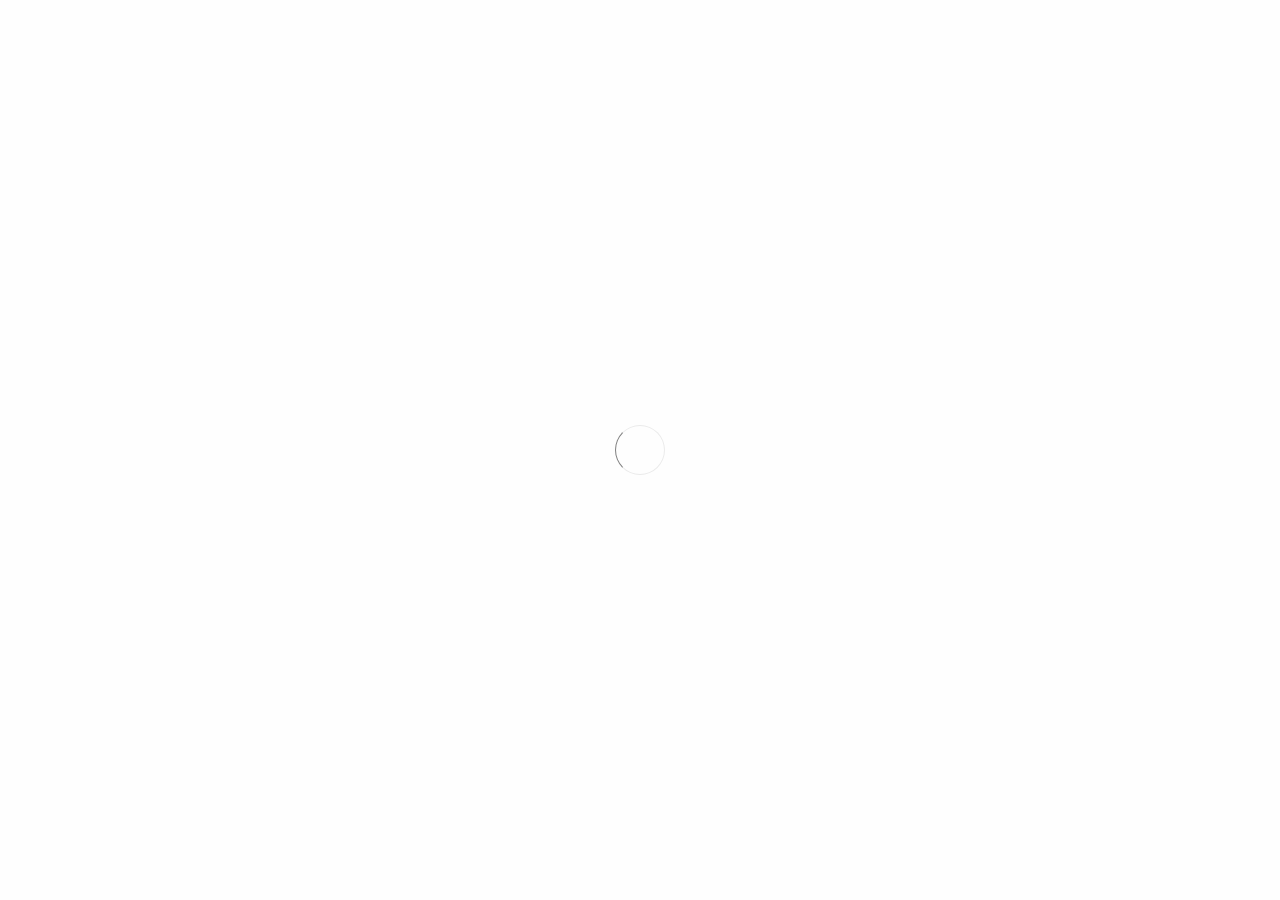
==== commit 4307da90: "Dodana about stranica i još dvi slike" ====
--- a/index.html
+++ b/index.html
@@ -166,7 +166,8 @@
                             <li><a href="editorials.html">Editorials</a></li>  
                             <li><a href="events.html">Events</a></li>
                             <li><a href="interior.html">Interior & Exterior</a></li>
-                            <li><a href="lifestyle.html">Lifestyle</a></li>                          
+                            <li><a href="lifestyle.html">Lifestyle</a></li> 
+                            <li><a href="about.html">About</a></li>
                         </ul>
                     </div>
                 </div>
--- a/css/style.css
+++ b/css/style.css
@@ -170,6 +170,10 @@
 	-webkit-font-smoothing: antialiased;
   overflow:hidden;
 }
+
+html#about, html#about body{
+  overflow: visible;
+}
 .page{
 	overflow: hidden;
 }
--- a/css/style-responsive.css
+++ b/css/style-responsive.css
@@ -0,0 +1,751 @@
+@charset "utf-8";
+/*------------------------------------------------------------------
+[Responsive Stylesheet]
+
+Project:    Rhythm
+Version:    1.0
+Last change:    Initial RELEASED
+Primary use:    MultiPurpose Template  
+-------------------------------------------------------------------*/
+
+
+/*------------------------------------------------------------------
+[Table of contents]
+
+1. Small desktop
+2. Tablet landskape
+3. Tablet Portrait
+4. Phone
+5. Small Phone
+6. Max Height 768
+-------------------------------------------------------------------*/
+
+
+/* ==============================
+   Small desktop
+   ============================== */
+
+@media only screen and (max-width: 1366px) {
+	
+    	
+    .inner-nav ul li {
+        margin-left: 25px;
+    }
+	
+}  
+
+@media only screen and (max-width: 1200px) {
+	
+    .hs-wrap {
+        max-width: 540px;
+    }
+    .hs-line-1 {
+        letter-spacing: 40px;
+    }
+	.hs-line-2{
+		font-size: 68px;
+	}
+    .hs-line-12{
+        font-size: 70px;
+        letter-spacing: 0.3em;
+    }
+    .hs-line-13 {
+        font-size: 78px;
+        letter-spacing: 0.195em;
+    }
+    
+    .alt-service-grid {
+        margin-top: -40px;
+    } 
+    .alt-service-item {
+        margin-top: 40px;
+        padding-left: 48px;
+    }
+    .alt-services-title{
+        font-size: 14px;
+        margin-bottom: 5px;
+    }
+    .alt-services-image{
+        margin-top: 10px;
+    }
+    
+    .work-grid-5 .work-item {
+        width: 25%;
+    }
+    
+}
+@media only screen and (max-width: 1199px) {
+    
+    .tpl-alt-tabs{
+        font-size: 13px;
+        letter-spacing: 0.2em;
+    }
+    .tpl-alt-tabs > li{
+        width: 170px;
+    }
+    
+}
+
+/* ==============================
+   Tablet landskape
+   ============================== */
+
+@media only screen and (max-width: 1024px) {
+	
+	.hs-wrap {
+        max-width: 480px;
+		padding-top: 37px;
+		padding-bottom: 43px;
+    }
+    
+    .hs-line-1 {
+        letter-spacing: 30px;
+    }
+	.hs-line-2{
+		font-size: 60px;
+	}
+
+    .hs-line-9 {
+        font-size: 71px;
+    } 
+    .hs-line-10 {
+        padding: 10px 14px;
+        letter-spacing: 1px;
+    }
+    .hs-line-10 > span {
+        margin: 0 1px;
+    }
+    
+    .benefit-item {
+        width: 300px;
+        padding: 15px 32px;
+    }
+    .split-section-headings {
+        width: 30%;
+    }	
+    .split-section-content {
+        width: 70%;
+    }
+    
+	.split-section-headings .section-title{
+		font-size: 26px;
+		letter-spacing: 2px;
+	}
+
+    .page-section{
+        padding: 120px 0;
+        
+    }
+    .page-section, .home-section, .small-section{
+        background-attachment: scroll;
+    }
+	
+    .owl-pagination {
+        bottom: 25px;
+    }
+    .section-bot-image {
+        margin: 120px 0 -120px;
+    }
+	
+    
+    .lp-item {
+        width: 50%;
+    }
+    .lp-item:nth-child(4n + 5){ 
+        clear: none; 
+    }
+    .lp-item:nth-child(2n + 3) {        
+        clear:left;
+    }
+    .lp-title, .lp-author{
+        font-size: 13px;
+    }
+
+}
+  
+@media only screen and (max-width: 992px) {
+    
+    .hs-line-1 {
+        letter-spacing: 23px;
+    }
+    .hs-line-13 {
+        letter-spacing: 0.17em;
+    }
+    
+    .mod-breadcrumbs{
+        text-align: left !important;
+    }
+    
+    .tpl-alt-tabs > li{
+        width: 200px;
+    }
+  	
+	.split-section-headings,
+	.split-section-headings.left,
+	.split-section-headings.right,
+	.split-section-content,
+	.split-section-content.left,
+	.split-section-content.right{
+		float: none !important;
+		width: auto;
+	}
+	
+	.split-section-headings .section-title{
+		font-size: 35px;
+		letter-spacing: 5px;
+	}
+	
+    .banner-text {
+        text-align: center;
+    } 
+    
+    .banner-image {
+        margin: 40px 0;
+    }
+
+	.team-item-name{
+		font-size: 13px;
+	}
+	
+    .features-icon {
+        font-size: 64px;
+    } 
+	.features-title {
+        font-size: 20px;
+    }
+	.features-descr{
+		font-size: 14px;
+	}
+	
+	.work-item,
+	.work-grid-3 .work-item,
+    .container .work-grid-3 .work-item,
+    .work-grid-5 .work-item{
+        width: 50%;
+    }
+     
+    
+    .blog-item-date {
+        border:none;
+    }
+	
+	
+}
+  
+  
+/* ==============================
+   Tablet Portrait
+   ============================== */
+  
+@media only screen and (max-width: 768px) {
+
+	.hs-wrap {
+        max-width: 400px;
+    }
+	.hs-line-2{
+		font-size: 50px;
+	}
+    
+    .hs-line-7 {
+        font-size: 50px;
+    }
+	
+	.page-section {
+        padding: 80px 0;
+    }	
+    .small-section {
+        padding: 50px 0;
+    }
+    .small-title{
+        font-size: 18px;
+    }
+	
+	.owl-pagination {
+        bottom: 17px;
+    }
+	
+	.section-bot-image {
+        margin: 70px 0 -70px;
+    }
+    
+	
+    .tpl-minimal-tabs > li {
+        padding: 0 5px;
+    }
+	
+		
+	.benefit-item{
+		width: 264px;
+	}
+	
+	.count-descr{
+		margin-bottom: 30px;
+	}	
+    
+	.alt-service-grid{
+	margin-top: -30px;
+    }
+    .alt-service-item {
+        margin-top: 30px;
+    }
+
+	.works-filter a{
+		padding-left: 10px;
+		padding-right: 10px;
+		margin: 4px;
+	}
+	
+    .blog-item {
+        margin-bottom: 50px;
+    }
+	.blog-item-date{
+		top: 0;
+		left: -100px;
+	}
+	.blog-item-title{
+		font-size: 20px;
+	}
+    .blog-item-title .small{
+        font-size: 15px;
+    }
+	.blog-item-body{
+		font-size: 14px;
+	}
+    .blog-media{
+        margin-bottom: 15px;
+    }
+    .blog-item-body .small{
+		font-size: 13px;
+	}
+
+    
+    #map-canvas {
+        height: 300px;
+    }
+    
+    
+
+}
+
+@media only screen and (max-width: 767px) {
+	
+	.hs-wrap {
+        max-width: 320px;
+		padding-top: 27px;
+		padding-bottom: 33px;
+    }
+    .hs-line-1 {
+        font-size: 24px;
+    }
+	.hs-line-2{
+		font-size: 36px;
+	}	
+	.hs-line-3 {
+        font-size: 13px;
+    }
+	.hs-image{
+		display: none;
+	}
+    
+    .hs-wrap-1 {
+        max-width: 240px;
+    }	
+    .hs-line-5 {
+        font-size: 44px;
+        letter-spacing: 0.28em;
+    }
+    .hs-line-6 {
+        font-size: 16px;
+    }
+    .hs-line-7 {
+        font-size: 32px;
+    }
+	
+    .hs-line-9 {
+        font-size: 48px;
+    } 
+    .hs-line-10 {
+        padding: 5px 8px;
+        font-size: 11px;
+        letter-spacing: 1px;
+    }
+    .hs-line-10 > span {
+        margin: 0;
+    }
+    
+    .hs-line-11 {
+        font-size: 24px;
+    }
+    
+    .hs-line-12 {
+        font-size: 44px;
+    }
+    .hs-line-13 {
+        font-size: 60px;
+        letter-spacing: 0.1em;
+    }
+    
+    .team-item{
+        max-width: 370px;
+        margin-left: auto;
+        margin-right: auto;
+    }
+    
+    .alt-features-grid {
+        margin-top: -30px;
+    } 
+    .alt-features-item {
+        margin-top: 30px;
+    }
+
+	.benefit-item{
+		width: 230px;
+		padding: 0;
+	}
+	
+	.benefit-item:hover:after{
+		display: none;
+	}
+	
+	.wide-heading {
+        font-size: 32px;
+		letter-spacing: 2px;
+    }
+	
+	.works-filter a{
+		padding-left: 10px;
+		padding-right: 10px;
+		margin: 4px;
+		width: 46%;
+		font-size: 11px;
+	}	
+	
+	.blog-item-date{
+		width: auto;
+		position: relative;
+		top: auto;
+		left: auto;
+		padding: 0;
+		text-align: left;
+	}
+	.date-num{
+		display: inline !important;
+		margin: 0 5px 10px 0;
+	}
+    .sidebar {
+        margin-top: 50px;
+    } 
+    
+    blockquote p {
+        font-size: 20px;
+    }
+    
+    blockquote footer {
+        margin-top: 0;
+        font-size: 12px;
+    }   
+
+    .banner-content {
+        text-align: center;
+    } 
+    .banner-image {
+        text-align: center;
+    }
+    
+    
+    .cf-left-col,
+    .cf-right-col{
+        width: auto;
+        margin-right: 0;
+        float: none;
+    }
+	
+    .section-more,
+    .section-more.left,
+    .section-more.right{
+        float: none !important;
+        display: block;
+    }
+    
+    .big-icon{
+        width: 60px;
+        height: 60px;
+        line-height: 56px;
+        font-size: 24px;
+        margin-bottom: 0;
+    }
+}
+
+
+/* ==============================
+   Phone
+   ============================== */
+  
+@media only screen and (max-width: 480px) {
+    
+    .btn-mod.btn-large {
+        padding: 8px 15px;
+        font-size: 13px;
+    }
+    .form input[type="text"].input-lg,
+    .form input[type="email"].input-lg,
+    .form input[type="number"].input-lg,
+    .form input[type="url"].input-lg,
+    .form input[type="search"].input-lg,
+    .form input[type="tel"].input-lg,
+    .form input[type="password"].input-lg,
+    .form input[type="date"].input-lg,
+    .form input[type="color"].input-lg,
+    .form select.input-lg{
+        height: 38px;
+    }
+	.hs-line-1 {
+        font-size: 20px;
+        letter-spacing: 18px;
+    }
+	.hs-line-2{
+		font-size: 28px;
+	}
+    .hs-line-6 {
+        font-size: 15px;
+    }
+    .hs-line-7 {
+        font-size: 28px;
+    }
+    .hs-line-8 {
+        font-size: 12px;
+    } 
+    .hs-line-9 {
+        font-size: 42px;
+    } 
+    .hs-line-11 {
+        font-size: 20px;
+        letter-spacing: 0.2em;
+    } 
+    .hs-line-12 {
+        font-size: 32px;
+    }
+    .hs-line-13 {
+        font-size: 30px;
+        letter-spacing: 0.1em;
+    }
+    .hs-line-14{
+        font-size: 24px;
+        letter-spacing: 0.3em;
+    }
+   
+   .scroll-down {
+        bottom: 10px;
+		height: 34px;
+		line-height: 34px;
+    }
+    .scroll-down-icon {
+        width: 22px;
+        margin-left: -11px;
+    }	
+	.scroll-down span{
+		display: none;
+	}
+	
+	.nav-bar-compact{
+		top: 0;
+		left: 0;
+	}
+	
+	
+	.page-section {
+        padding: 60px 0;
+    }
+    .small-section {
+        padding: 30px 0;
+    }
+	
+	.owl-pagination {
+        bottom: 10px;
+    }	
+    
+    .owl-prev, .owl-next {
+    	display: none;
+    }
+    .owl-page {
+        padding-left: 8px;
+        padding-right: 8px;
+    }
+	
+	.section-bot-image {
+        margin: 50px 0 -50px;
+    }
+	
+    .section-title,
+	.split-section-headings .section-title,
+	.wide-heading {
+        font-size: 24px;
+		letter-spacing: 2px;
+    }	
+    .section-heading,
+	.sub-heading{
+        font-size: 15px;
+    } 
+	.section-text {
+        font-size: 15px;
+        line-height: 1.7;
+    }
+	
+	.tpl-minimal-tabs > li {
+        padding: 0;
+    }
+    .tpl-minimal-tabs > li > a {
+        padding: 6px 10px 5px;
+    }
+    .tpl-alt-tabs{
+        font-size: 12px;
+        letter-spacing: 0.1em;
+    }
+    .tpl-alt-tabs > li{
+        width: 120px;
+    }
+    .alt-tabs-icon{
+        font-size: 32px;
+    }
+	
+    .work-container {
+        padding: 30px 0;
+    }
+	.margin-bot{
+        margin-bottom: 30px;
+    }
+	
+	.section-text, 
+	.text{
+		line-height: 1.7;
+	}
+		
+	.count-number{
+		font-size: 32px;
+	}
+	.count-title{
+		font-size: 12px;
+	}
+
+	
+    .works-filter a{
+		width: 100%;
+        margin-left: 0;
+        margin-right: 0;
+	}	
+	
+	.work-item,
+    .work-grid-2 .work-item,
+	.work-grid-3 .work-item,
+    .container .work-grid-3 .work-item,
+    .work-grid-5 .work-item {
+        width: 100%;
+    }	
+    
+	.work-full-text{
+		margin-top: 30px;
+	}
+	.work-full-title{
+		font-size: 20px;
+	}
+	
+	.blog-container {
+        margin-top: 30px;
+        margin-bottom: 30px;
+    }
+    
+    .blog-item-title{
+        font-size: 16px;
+    }
+
+	.blog-item-q p{
+		font-size: 16px;
+	}
+	.comment-avatar{
+		width: 30px;
+		margin-top: 7px;
+	}
+    
+    .comment-item{
+        font-size: 13px;
+    }
+	
+	.separ-space{
+		display: block;
+		height: 10px;
+	}
+    
+    
+    .bot-menu-item{
+        font-size: 16px;
+    }
+    
+    #map-canvas {
+        height: 300px;
+    }
+    
+   .fixed-height-small{
+        min-height: 300px;
+    }
+    .fixed-height-medium{
+        min-height: 350px;
+    }
+    .fixed-height-large{
+        min-height: 400px;
+    }
+    
+    .tpl-tabs > li{
+        display: block;
+        float: none;
+        width: 100%;
+    }
+    .tpl-tabs > li.active a{
+        background: #f5f5f5 !important;
+    }
+}
+
+
+/* ==============================
+   Small Phone
+   ============================== */
+  
+@media only screen and (max-width: 319px) {
+	
+  	.nav-social-links{
+  		display: none;
+  	}
+}
+
+
+/* ==============================
+   Max Height 768
+   ============================== */
+
+@media only screen and (max-height: 768px) {
+
+ 
+	
+}
+
+
+@media only screen and (min-device-width: 480px) and (max-device-width: 731px) and (orientation: landscape) {
+    .fullwidth-slideshow-pager-wrap{
+        display: none;
+    }
+
+    .owl-prev, .owl-next{
+        opacity: 1;
+    }
+
+}
+
+
+@media only screen and (min-device-width: 320px) and (max-device-width: 479px) and (orientation: portrait) {
+   #contact-header{
+        background-size: 260% !important;
+    }
+    
+}
+
+
+    